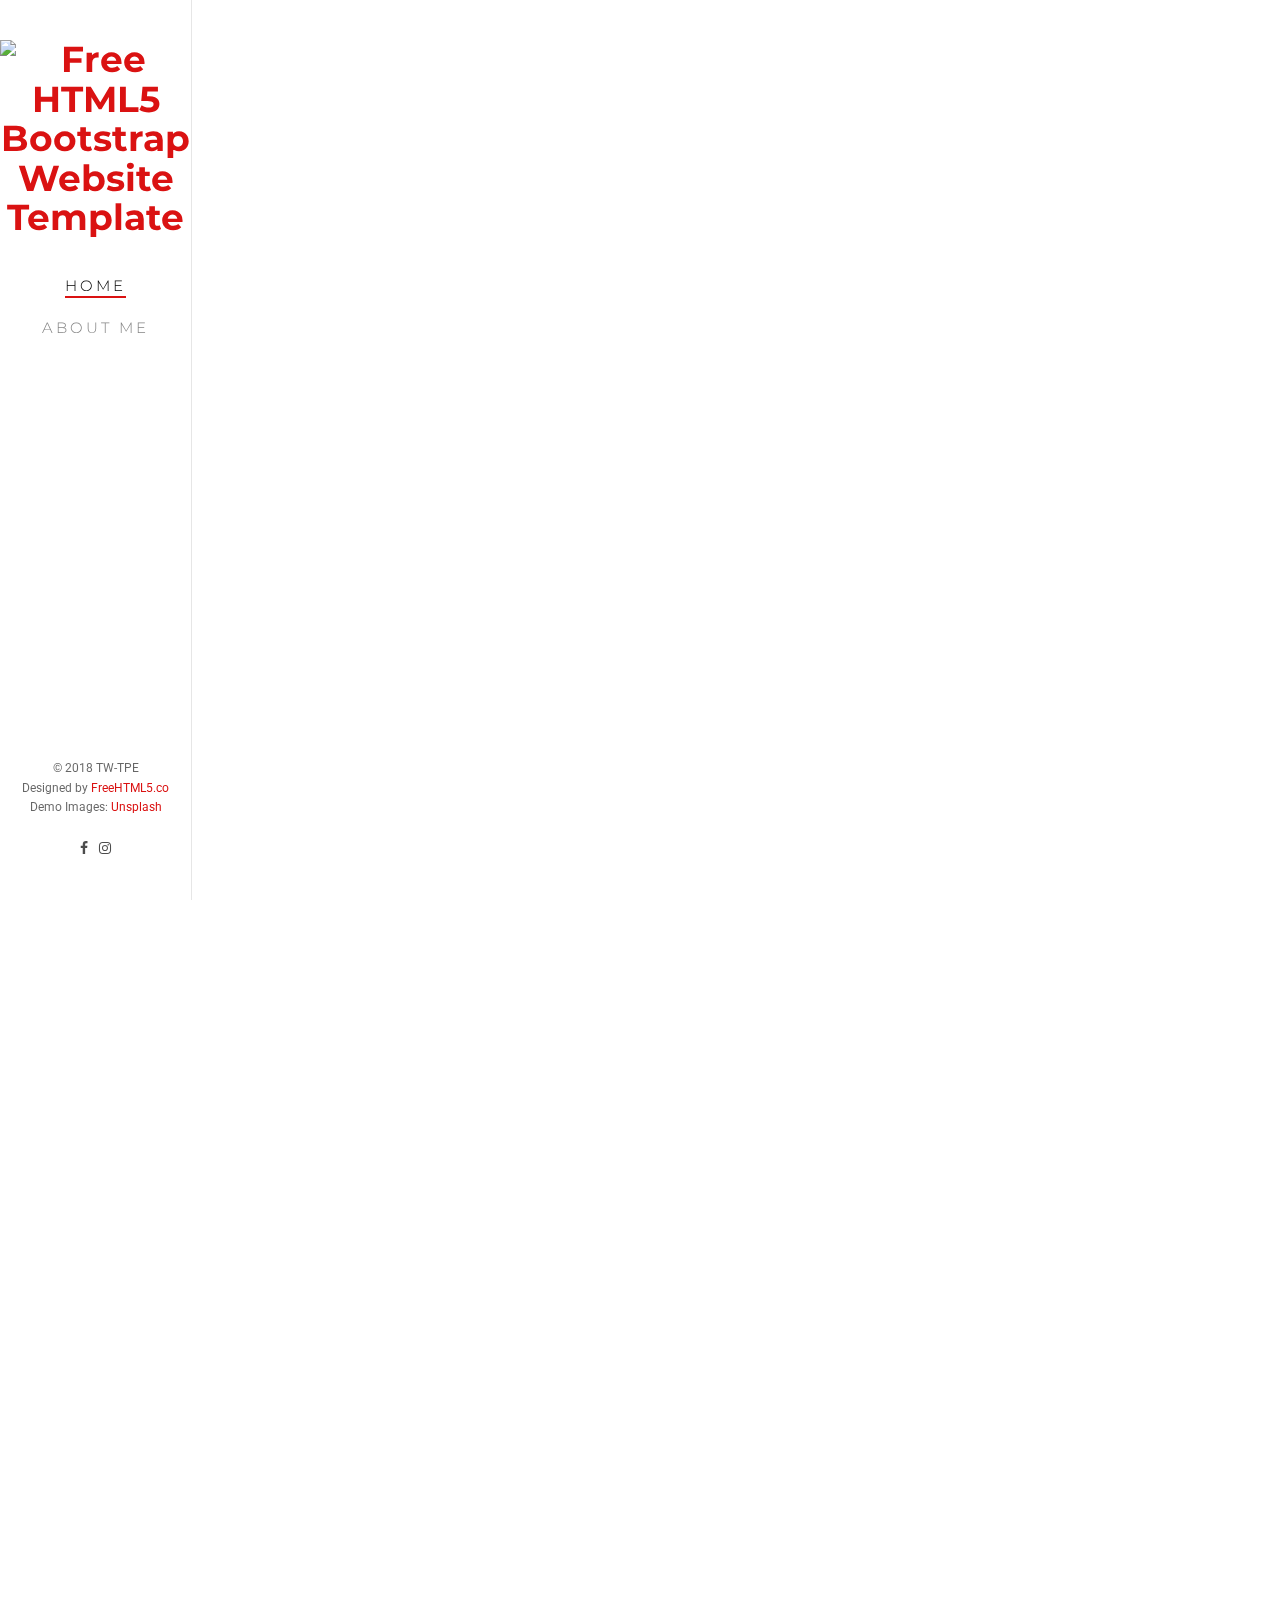
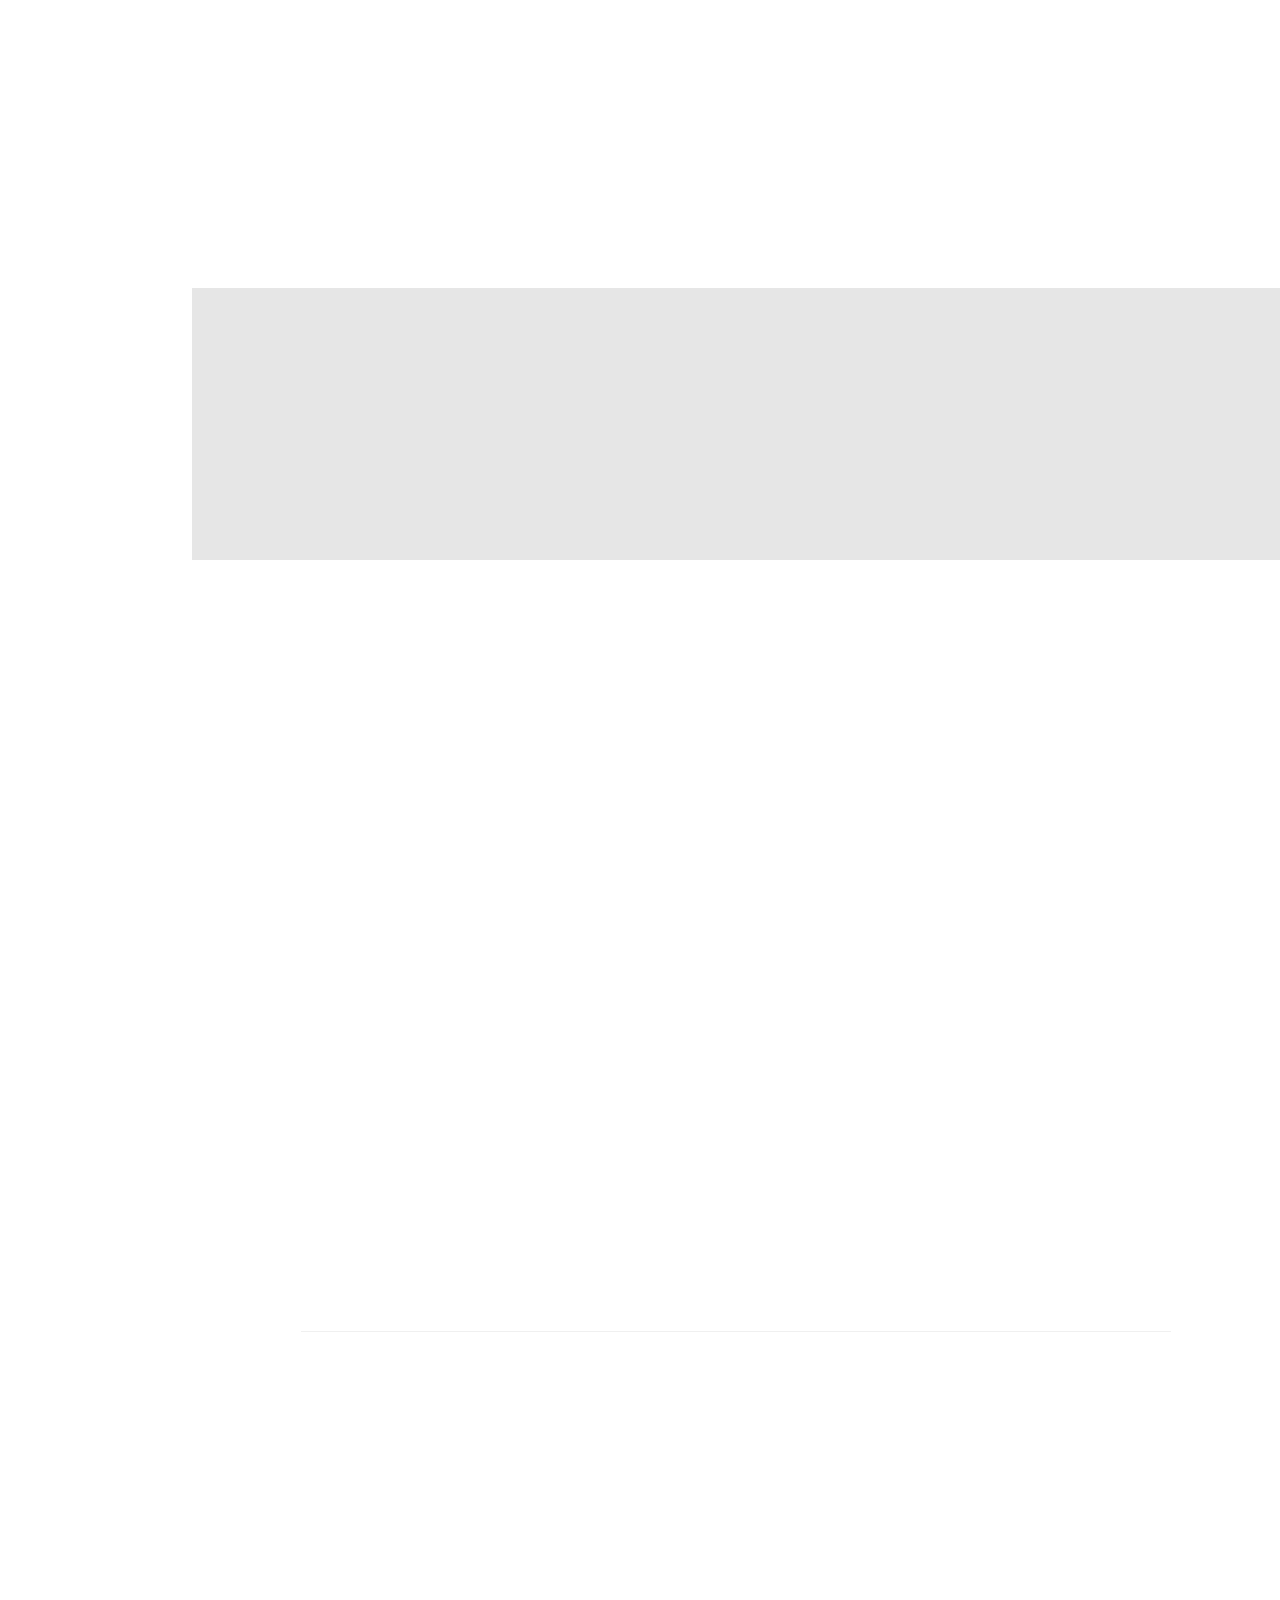
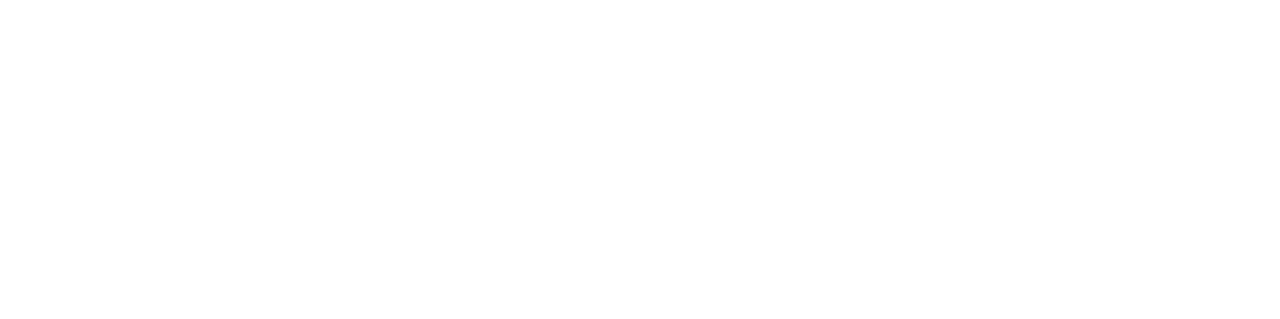
==== nitro/about.html @ 303e7e00 "resume_new" ====
<!DOCTYPE html>
<!--[if lt IE 7]>      <html class="no-js lt-ie9 lt-ie8 lt-ie7"> <![endif]-->
<!--[if IE 7]>         <html class="no-js lt-ie9 lt-ie8"> <![endif]-->
<!--[if IE 8]>         <html class="no-js lt-ie9"> <![endif]-->
<!--[if gt IE 8]><!--> <html class="no-js"> <!--<![endif]-->
	<head>
	<meta charset="utf-8">
	<meta http-equiv="X-UA-Compatible" content="IE=edge">
	<title>Resume &mdash; Alice Chen</title>
	<meta name="viewport" content="width=device-width, initial-scale=1">
	<meta name="description" content="Free HTML5 Website Template by FreeHTML5.co" />
	<meta name="keywords" content="free html5, free template, free bootstrap, free website template, html5, css3, mobile first, responsive" />
	<meta name="author" content="FreeHTML5.co" />

  <!-- 
	//////////////////////////////////////////////////////

	FREE HTML5 TEMPLATE 
	DESIGNED & DEVELOPED by FreeHTML5.co
		
	Website: 		http://freehtml5.co/
	Email: 			info@freehtml5.co
	Twitter: 		http://twitter.com/fh5co
	Facebook: 		https://www.facebook.com/fh5co

	//////////////////////////////////////////////////////
	 -->

  	<!-- Facebook and Twitter integration -->
	<meta property="og:title" content=""/>
	<meta property="og:image" content=""/>
	<meta property="og:url" content=""/>
	<meta property="og:site_name" content=""/>
	<meta property="og:description" content=""/>
	<meta name="twitter:title" content="" />
	<meta name="twitter:image" content="" />
	<meta name="twitter:url" content="" />
	<meta name="twitter:card" content="" />

	<!-- Place favicon.ico and apple-touch-icon.png in the root directory -->
	<link rel="shortcut icon" href="favicon.ico">

	<link href='https://fonts.googleapis.com/css?family=Roboto:400,300,600,400italic,700' rel='stylesheet' type='text/css'>
	<link href='https://fonts.googleapis.com/css?family=Montserrat:400,700' rel='stylesheet' type='text/css'>
	
	<!-- Animate.css -->
	<link rel="stylesheet" href="css/animate.css">
	<!-- Icomoon Icon Fonts-->
	<link rel="stylesheet" href="css/icomoon.css">
	<!-- Bootstrap  -->
	<link rel="stylesheet" href="css/bootstrap.css">
	<!-- Owl Carousel -->
	<link rel="stylesheet" href="css/owl.carousel.min.css">
	<link rel="stylesheet" href="css/owl.theme.default.min.css">
	<!-- Theme style  -->
	<link rel="stylesheet" href="css/style.css">

	<!-- Modernizr JS -->
	<script src="js/modernizr-2.6.2.min.js"></script>
	<!-- FOR IE9 below -->
	<!--[if lt IE 9]>
	<script src="js/respond.min.js"></script>
	<![endif]-->
	<style>
			.work-item a img
			{
				width:100%;
				height:200px;
			}
			.animate-box img
			{
				width:100%;
				height:300px;
			}
			
		</style>
	
	</head>
	<body>

			<div id="fh5co-page">
					<a href="#" class="js-fh5co-nav-toggle fh5co-nav-toggle"><i></i></a>
					<aside id="fh5co-aside" role="complementary" class="border js-fullheight">
			
						<h1 id="fh5co-logo"><a href="index.html"><img src="https://scontent.ftpe7-3.fna.fbcdn.net/v/t1.0-1/p160x160/12036949_700570300044647_198505508421354400_n.jpg?_nc_cat=0&_nc_eui2=AeHMJYcbwvcokv87h3a1UCO6yDkLHYLhFjRc4nGJpm5V8J866rG0w8WrUkS5Zh-XH5xJgEMNO27dWt4JnVVLGvXAq5zzfOw4MZ7ckEsCr5j5Yg&oh=bebf295b17c8493952da6009c0d9e1b7&oe=5B866CD7" alt="Free HTML5 Bootstrap Website Template"></a></h1>
						<nav id="fh5co-main-menu" role="navigation">
							<ul>
								<li class="fh5co-active"><a href="index.html">Home</a></li>
			
								<li><a href="about.html">About Me</a></li>
							
							</ul>
						</nav>
			
						<div class="fh5co-footer">
							<p><small>&copy; 2018 TW-TPE </span> <span>Designed by <a href="http://freehtml5.co/" target="_blank">FreeHTML5.co</a> </span> <span>Demo Images: <a href="http://unsplash.com/" target="_blank">Unsplash</a></span></small></p>
							<ul>
								<li><a href="https://www.facebook.com/alice.chen.5688476"><i class="icon-facebook"></i></a></li>
								<li><a href="https://www.instagram.com/alice_1028_/"><i class="icon-instagram"></i></a></li>
							</ul>
						</div>
			
					</aside>
			

		<div id="fh5co-main">

			<div class="fh5co-narrow-content">
				<div class="row">
					<div class="col-md-5">
						<h2 class="fh5co-heading animate-box" data-animate-effect="fadeInLeft">陳臆玄  <span>Alice Chen</span></h2>
						
						<p class="animate-box" data-animate-effect="fadeInLeft">&nbsp&nbsp&nbsp&nbsp&nbsp&nbsp在學期間的專題研究透過人臉的情緒轉換預測個性，而接觸<strong>網路爬蟲</strong>和<strong>機器學習</strong>，深深地讓我喜歡寫程式，發現寫程式增加了分析數據和處理數據的效率，而加入了Build School長達6個月超過2000個小時的訓練，每天至少要花10個小時在程式上，這種扎實的程式訓練，讓我解決問題更有效率。我也喜歡探索新知，喜歡創新，也在東京天才發明展中用複合式砧板得到了金牌，我勇於挑戰熱愛創新的心會讓貴公司印象深刻。</p>
					</div>
					<div class="col-md-6 col-md-push-1 animate-box" data-animate-effect="fadeInLeft">
						<img src="https://happycoder.org/images/data-science101/intro/machine_learning.jpg" alt="Free HTML5 Bootstrap Template" class="img-responsive"> 
					</div>
				</div>
				
			</div>

			<div class="fh5co-narrow-content  animate-box" data-animate-effect="fadeInLeft">
				<h2 class="fh5co-heading" >Experience</span></h2>

				<div class="row">
					<div class="col-md-4 fh5co-staff">
						<img src="https://github.com/chenyihusan/Foreground/blob/master/圖檔/專題/複合式砧板.jpg?raw=true" alt="Free HTML5 Bootstrap Template" class="img-responsive">
						<h3>東京天才發明展</h3>
						<h4>「複合式砧板」榮獲金牌獎</h4>
						<p>此作品有斜面及溝槽，可使殘留於頂面的水液流入袋中，方便使用者輕鬆處理食材，還可確保食材衛生，解決廚房裡經常面臨汁液到處流的煩惱，讓天天下廚的家庭主婦們或甚至愛好野餐露營者得以更便利地使用之</p>
						<ul class="fh5co-social">
							<li><a href="https://epaper.edu.tw/papago.aspx?papago_sn=1387&period_num=725"><i class="icon-google"></i></a></li>
				
						</ul>
					</div>
					<div class="col-md-4 fh5co-staff">
						<img src="https://github.com/chenyihusan/Foreground/blob/master/圖檔/專題/圖片%202.png?raw=true" alt="Free HTML5 Bootstrap Template" class="img-responsive">
						<h3>畢業專題研究 </h3>
						<h4>研究題目：運用臉部動態表情辨識個性 </h4>
						<p> 使用統計軟體R中的httr套件，運用<strong>網路爬蟲</strong>的技術自動將受測者的測驗結果上傳到IPIP-NEO這個網頁上，蒐集受測者與朋友評估的回傳報告中35項百分比分數，我們使用桌上型攝影機錄製與中華大學73位受測者對話問答的過程，我們利用受測者人格測驗的分數，定義兩種個性相似性距離，第一種是相關係數，第二種是歐基里德距離（Euclidean distance），距離越大代表個性越不相似，距離越小代表個性相似性較高。</p>
						
					</div>
					<div class="col-md-4 fh5co-staff">
						<img src="https://github.com/chenyihusan/Foreground/blob/master/圖檔/Web_background_Build%20School/logo_black_large_tagline_medium.png?raw=true" alt="Free HTML5 Bootstrap Template" class="img-responsive">
						<h3>Build School </h3>
						<h4>跨域黑客：實作軟體菁英培訓班</h4>
						<p>在Build School遇到了很多很棒的業界老師，很多很棒的演講者，還有很多同學都會互相幫助，一起挑戰問題，在BuildSchool是一場很棒的旅行，讓我知道很多之前我不到的事，也讓我學習到真正的業界是如何相互合作完成一個專案的，那些一起寫code的日子。</p>
						<ul class="fh5co-social">
							<li><a href="https://www.facebook.com/groups/153175425342370/"><i class="icon-facebook"></i></a></li>
						</ul>
					</div>
				</div>
			</div>

			<div class="fh5co-counters" style="background-image: url(images/hero.jpg);" data-stellar-background-ratio="0.5" id="counter-animate">
				<div class="fh5co-narrow-content animate-box">
					<div class="row" >
						<div class="col-md-4 text-center animate-box">
							<span class="fh5co-counter js-counter" data-from="0" data-to="180" data-speed="180" data-refresh-interval="50"></span>
							<span class="fh5co-counter-label">Build School's Day</span>
						</div>
						<div class="col-md-4 text-center animate-box">
							<span class="fh5co-counter js-counter" data-from="0" data-to="2000" data-speed="2000" data-refresh-interval="50"></span>
							<span class="fh5co-counter-label">Coding Over </span>
						</div>
						<div class="col-md-4 text-center animate-box">
							<span class="fh5co-counter js-counter" data-from="0" data-to="2500" data-speed="5000" data-refresh-interval="50"></span>
							<span class="fh5co-counter-label">Line of Codes</span>
						</div>
					</div>
				</div>
			</div>

			<div class="fh5co-narrow-content fh5co-border-bottom">
				<h2 class="fh5co-heading animate-box" data-animate-effect="fadeInLeft">This Is What <span>We Love To Do</span></h2>
				<div class="row">
					<div class="col-md-6">
						<div class="fh5co-feature animate-box" data-animate-effect="fadeInLeft">
							<div class="fh5co-icon">
								<i class="icon-strategy"></i>
							</div>
							<div class="fh5co-text">
								<h3>Strategy</h3>
								<p>Far far away, behind the word mountains, far from the countries Vokalia and Consonantia, there live the blind texts. </p>
							</div>
						</div>
					</div>
					<div class="col-md-6">
						<div class="fh5co-feature animate-box" data-animate-effect="fadeInLeft">
							<div class="fh5co-icon">
								<i class="icon-telescope"></i>
							</div>
							<div class="fh5co-text">
								<h3>Explore</h3>
								<p>Far far away, behind the word mountains, far from the countries Vokalia and Consonantia, there live the blind texts. </p>
							</div>
						</div>
					</div>

					<div class="col-md-6">
						<div class="fh5co-feature animate-box" data-animate-effect="fadeInLeft">
							<div class="fh5co-icon">
								<i class="icon-circle-compass"></i>
							</div>
							<div class="fh5co-text">
								<h3>Direction</h3>
								<p>Far far away, behind the word mountains, far from the countries Vokalia and Consonantia, there live the blind texts. </p>
							</div>
						</div>
					</div>
					<div class="col-md-6">
						<div class="fh5co-feature animate-box" data-animate-effect="fadeInLeft">
							<div class="fh5co-icon">
								<i class="icon-tools-2"></i>
							</div>
							<div class="fh5co-text">
								<h3>Expertise</h3>
								<p>Far far away, behind the word mountains, far from the countries Vokalia and Consonantia, there live the blind texts. </p>
							</div>
						</div>
					</div>

				</div>
			</div>
		

			<div class="fh5co-narrow-content">
				<div class="row">
					<div class="col-md-4 animate-box" data-animate-effect="fadeInLeft">
						<h1 class="fh5co-heading-colored">Start Your Project Now!</h1>
					</div>
				</div>
				<div class="row">
					<div class="col-md-4 animate-box" data-animate-effect="fadeInLeft">
						<p class="fh5co-lead">Separated they live in Bookmarksgrove right at the coast of the Semantics, a large language ocean.</p>
						<p><a href="#" class="btn btn-primary btn-outline">Get Started</a></p>
					</div>
					<div class="col-md-7 col-md-push-1">
						<div class="row">
							<div class="col-md-6 animate-box" data-animate-effect="fadeInLeft">
								<p>Even the all-powerful Pointing has no control about the blind texts it is an almost unorthographic life One day however a small line of blind text by the name of Lorem Ipsum decided to leave for the far World of Grammar.</p>
							</div>
							<div class="col-md-6 animate-box" data-animate-effect="fadeInLeft">
								<p>Even the all-powerful Pointing has no control about the blind texts it is an almost unorthographic life One day however a small line of blind text by the name of Lorem Ipsum decided to leave for the far World of Grammar.</p>
							</div>
						</div>
					</div>
				</div>
			</div>

		</div>
	</div>

	<!-- jQuery -->
	<script src="js/jquery.min.js"></script>
	<!-- jQuery Easing -->
	<script src="js/jquery.easing.1.3.js"></script>
	<!-- Bootstrap -->
	<script src="js/bootstrap.min.js"></script>
	<!-- Carousel -->
	<script src="js/owl.carousel.min.js"></script>
	<!-- Stellar -->
	<script src="js/jquery.stellar.min.js"></script>
	<!-- Waypoints -->
	<script src="js/jquery.waypoints.min.js"></script>
	<!-- Counters -->
	<script src="js/jquery.countTo.js"></script>
	
	
	<!-- MAIN JS -->
	<script src="js/main.js"></script>

	</body>
</html>
---- nitro/css/icomoon.css ----
@font-face {
    font-family: 'icomoon';
    src:    url('../fonts/icomoon/icomoon.eot?195opb');
    src:    url('../fonts/icomoon/icomoon.eot?195opb#iefix') format('embedded-opentype'),
        url('../fonts/icomoon/icomoon.ttf?195opb') format('truetype'),
        url('../fonts/icomoon/icomoon.woff?195opb') format('woff'),
        url('../fonts/icomoon/icomoon.svg?195opb#icomoon') format('svg');
    font-weight: normal;
    font-style: normal;
}

[class^="icon-"], [class*=" icon-"] {
    /* use !important to prevent issues with browser extensions that change fonts */
    font-family: 'icomoon' !important;
    speak: none;
    font-style: normal;
    font-weight: normal;
    font-variant: normal;
    text-transform: none;
    line-height: 1;

    /* Better Font Rendering =========== */
    -webkit-font-smoothing: antialiased;
    -moz-osx-font-smoothing: grayscale;
}

.icon-glass:before {
    content: "\f000";
}
.icon-music:before {
    content: "\f001";
}
.icon-search:before {
    content: "\f002";
}
.icon-envelope-o:before {
    content: "\f003";
}
.icon-heart:before {
    content: "\f004";
}
.icon-star:before {
    content: "\f005";
}
.icon-star-o:before {
    content: "\f006";
}
.icon-user:before {
    content: "\f007";
}
.icon-film:before {
    content: "\f008";
}
.icon-th-large:before {
    content: "\f009";
}
.icon-th:before {
    content: "\f00a";
}
.icon-th-list:before {
    content: "\f00b";
}
.icon-check:before {
    content: "\f00c";
}
.icon-close:before {
    content: "\f00d";
}
.icon-remove:before {
    content: "\f00d";
}
.icon-times:before {
    content: "\f00d";
}
.icon-search-plus:before {
    content: "\f00e";
}
.icon-search-minus:before {
    content: "\f010";
}
.icon-power-off:before {
    content: "\f011";
}
.icon-signal:before {
    content: "\f012";
}
.icon-cog:before {
    content: "\f013";
}
.icon-gear:before {
    content: "\f013";
}
.icon-trash-o:before {
    content: "\f014";
}
.icon-home:before {
    content: "\f015";
}
.icon-file-o:before {
    content: "\f016";
}
.icon-clock-o:before {
    content: "\f017";
}
.icon-road:before {
    content: "\f018";
}
.icon-download:before {
    content: "\f019";
}
.icon-arrow-circle-o-down:before {
    content: "\f01a";
}
.icon-arrow-circle-o-up:before {
    content: "\f01b";
}
.icon-inbox:before {
    content: "\f01c";
}
.icon-play-circle-o:before {
    content: "\f01d";
}
.icon-repeat:before {
    content: "\f01e";
}
.icon-rotate-right:before {
    content: "\f01e";
}
.icon-refresh:before {
    content: "\f021";
}
.icon-list-alt:before {
    content: "\f022";
}
.icon-lock:before {
    content: "\f023";
}
.icon-flag:before {
    content: "\f024";
}
.icon-headphones:before {
    content: "\f025";
}
.icon-volume-off:before {
    content: "\f026";
}
.icon-volume-down:before {
    content: "\f027";
}
.icon-volume-up:before {
    content: "\f028";
}
.icon-qrcode:before {
    content: "\f029";
}
.icon-barcode:before {
    content: "\f02a";
}
.icon-tag:before {
    content: "\f02b";
}
.icon-tags:before {
    content: "\f02c";
}
.icon-book:before {
    content: "\f02d";
}
.icon-bookmark:before {
    content: "\f02e";
}
.icon-print:before {
    content: "\f02f";
}
.icon-camera:before {
    content: "\f030";
}
.icon-font:before {
    content: "\f031";
}
.icon-bold:before {
    content: "\f032";
}
.icon-italic:before {
    content: "\f033";
}
.icon-text-height:before {
    content: "\f034";
}
.icon-text-width:before {
    content: "\f035";
}
.icon-align-left:before {
    content: "\f036";
}
.icon-align-center:before {
    content: "\f037";
}
.icon-align-right:before {
    content: "\f038";
}
.icon-align-justify:before {
    content: "\f039";
}
.icon-list:before {
    content: "\f03a";
}
.icon-dedent:before {
    content: "\f03b";
}
.icon-outdent:before {
    content: "\f03b";
}
.icon-indent:before {
    content: "\f03c";
}
.icon-video-camera:before {
    content: "\f03d";
}
.icon-image:before {
    content: "\f03e";
}
.icon-photo:before {
    content: "\f03e";
}
.icon-picture-o:before {
    content: "\f03e";
}
.icon-pencil:before {
    content: "\f040";
}
.icon-map-marker:before {
    content: "\f041";
}
.icon-adjust:before {
    content: "\f042";
}
.icon-tint:before {
    content: "\f043";
}
.icon-edit:before {
    content: "\f044";
}
.icon-pencil-square-o:before {
    content: "\f044";
}
.icon-share-square-o:before {
    content: "\f045";
}
.icon-check-square-o:before {
    content: "\f046";
}
.icon-arrows:before {
    content: "\f047";
}
.icon-step-backward:before {
    content: "\f048";
}
.icon-fast-backward:before {
    content: "\f049";
}
.icon-backward:before {
    content: "\f04a";
}
.icon-play:before {
    content: "\f04b";
}
.icon-pause:before {
    content: "\f04c";
}
.icon-stop:before {
    content: "\f04d";
}
.icon-forward:before {
    content: "\f04e";
}
.icon-fast-forward:before {
    content: "\f050";
}
.icon-step-forward:before {
    content: "\f051";
}
.icon-eject:before {
    content: "\f052";
}
.icon-chevron-left:before {
    content: "\f053";
}
.icon-chevron-right:before {
    content: "\f054";
}
.icon-plus-circle:before {
    content: "\f055";
}
.icon-minus-circle:before {
    content: "\f056";
}
.icon-times-circle:before {
    content: "\f057";
}
.icon-check-circle:before {
    content: "\f058";
}
.icon-question-circle:before {
    content: "\f059";
}
.icon-info-circle:before {
    content: "\f05a";
}
.icon-crosshairs:before {
    content: "\f05b";
}
.icon-times-circle-o:before {
    content: "\f05c";
}
.icon-check-circle-o:before {
    content: "\f05d";
}
.icon-ban:before {
    content: "\f05e";
}
.icon-arrow-left:before {
    content: "\f060";
}
.icon-arrow-right:before {
    content: "\f061";
}
.icon-arrow-up:before {
    content: "\f062";
}
.icon-arrow-down:before {
    content: "\f063";
}
.icon-mail-forward:before {
    content: "\f064";
}
.icon-share:before {
    content: "\f064";
}
.icon-expand:before {
    content: "\f065";
}
.icon-compress:before {
    content: "\f066";
}
.icon-plus:before {
    content: "\f067";
}
.icon-minus:before {
    content: "\f068";
}
.icon-asterisk:before {
    content: "\f069";
}
.icon-exclamation-circle:before {
    content: "\f06a";
}
.icon-gift:before {
    content: "\f06b";
}
.icon-leaf:before {
    content: "\f06c";
}
.icon-fire:before {
    content: "\f06d";
}
.icon-eye:before {
    content: "\f06e";
}
.icon-eye-slash:before {
    content: "\f070";
}
.icon-exclamation-triangle:before {
    content: "\f071";
}
.icon-warning:before {
    content: "\f071";
}
.icon-plane:before {
    content: "\f072";
}
.icon-calendar:before {
    content: "\f073";
}
.icon-random:before {
    content: "\f074";
}
.icon-comment:before {
    content: "\f075";
}
.icon-magnet:before {
    content: "\f076";
}
.icon-chevron-up:before {
    content: "\f077";
}
.icon-chevron-down:before {
    content: "\f078";
}
.icon-retweet:before {
    content: "\f079";
}
.icon-shopping-cart:before {
    content: "\f07a";
}
.icon-folder:before {
    content: "\f07b";
}
.icon-folder-open:before {
    content: "\f07c";
}
.icon-arrows-v:before {
    content: "\f07d";
}
.icon-arrows-h:before {
    content: "\f07e";
}
.icon-bar-chart:before {
    content: "\f080";
}
.icon-bar-chart-o:before {
    content: "\f080";
}
.icon-twitter-square:before {
    content: "\f081";
}
.icon-facebook-square:before {
    content: "\f082";
}
.icon-camera-retro:before {
    content: "\f083";
}
.icon-key:before {
    content: "\f084";
}
.icon-cogs:before {
    content: "\f085";
}
.icon-gears:before {
    content: "\f085";
}
.icon-comments:before {
    content: "\f086";
}
.icon-thumbs-o-up:before {
    content: "\f087";
}
.icon-thumbs-o-down:before {
    content: "\f088";
}
.icon-star-half:before {
    content: "\f089";
}
.icon-heart-o:before {
    content: "\f08a";
}
.icon-sign-out:before {
    content: "\f08b";
}
.icon-linkedin-square:before {
    content: "\f08c";
}
.icon-thumb-tack:before {
    content: "\f08d";
}
.icon-external-link:before {
    content: "\f08e";
}
.icon-sign-in:before {
    content: "\f090";
}
.icon-trophy:before {
    content: "\f091";
}
.icon-github-square:before {
    content: "\f092";
}
.icon-upload:before {
    content: "\f093";
}
.icon-lemon-o:before {
    content: "\f094";
}
.icon-phone:before {
    content: "\f095";
}
.icon-square-o:before {
    content: "\f096";
}
.icon-bookmark-o:before {
    content: "\f097";
}
.icon-phone-square:before {
    content: "\f098";
}
.icon-twitter:before {
    content: "\f099";
}
.icon-facebook:before {
    content: "\f09a";
}
.icon-facebook-f:before {
    content: "\f09a";
}
.icon-github:before {
    content: "\f09b";
}
.icon-unlock:before {
    content: "\f09c";
}
.icon-credit-card:before {
    content: "\f09d";
}
.icon-feed:before {
    content: "\f09e";
}
.icon-rss:before {
    content: "\f09e";
}
.icon-hdd-o:before {
    content: "\f0a0";
}
.icon-bullhorn:before {
    content: "\f0a1";
}
.icon-bell-o:before {
    content: "\f0a2";
}
.icon-certificate:before {
    content: "\f0a3";
}
.icon-hand-o-right:before {
    content: "\f0a4";
}
.icon-hand-o-left:before {
    content: "\f0a5";
}
.icon-hand-o-up:before {
    content: "\f0a6";
}
.icon-hand-o-down:before {
    content: "\f0a7";
}
.icon-arrow-circle-left:before {
    content: "\f0a8";
}
.icon-arrow-circle-right:before {
    content: "\f0a9";
}
.icon-arrow-circle-up:before {
    content: "\f0aa";
}
.icon-arrow-circle-down:before {
    content: "\f0ab";
}
.icon-globe:before {
    content: "\f0ac";
}
.icon-wrench:before {
    content: "\f0ad";
}
.icon-tasks:before {
    content: "\f0ae";
}
.icon-filter:before {
    content: "\f0b0";
}
.icon-briefcase:before {
    content: "\f0b1";
}
.icon-arrows-alt:before {
    content: "\f0b2";
}
.icon-group:before {
    content: "\f0c0";
}
.icon-users:before {
    content: "\f0c0";
}
.icon-chain:before {
    content: "\f0c1";
}
.icon-link:before {
    content: "\f0c1";
}
.icon-cloud:before {
    content: "\f0c2";
}
.icon-flask:before {
    content: "\f0c3";
}
.icon-cut:before {
    content: "\f0c4";
}
.icon-scissors:before {
    content: "\f0c4";
}
.icon-copy:before {
    content: "\f0c5";
}
.icon-files-o:before {
    content: "\f0c5";
}
.icon-paperclip:before {
    content: "\f0c6";
}
.icon-floppy-o:before {
    content: "\f0c7";
}
.icon-save:before {
    content: "\f0c7";
}
.icon-square:before {
    content: "\f0c8";
}
.icon-bars:before {
    content: "\f0c9";
}
.icon-navicon:before {
    content: "\f0c9";
}
.icon-reorder:before {
    content: "\f0c9";
}
.icon-list-ul:before {
    content: "\f0ca";
}
.icon-list-ol:before {
    content: "\f0cb";
}
.icon-strikethrough:before {
    content: "\f0cc";
}
.icon-underline:before {
    content: "\f0cd";
}
.icon-table:before {
    content: "\f0ce";
}
.icon-magic:before {
    content: "\f0d0";
}
.icon-truck:before {
    content: "\f0d1";
}
.icon-pinterest:before {
    content: "\f0d2";
}
.icon-pinterest-square:before {
    content: "\f0d3";
}
.icon-google-plus-square:before {
    content: "\f0d4";
}
.icon-google-plus:before {
    content: "\f0d5";
}
.icon-money:before {
    content: "\f0d6";
}
.icon-caret-down:before {
    content: "\f0d7";
}
.icon-caret-up:before {
    content: "\f0d8";
}
.icon-caret-left:before {
    content: "\f0d9";
}
.icon-caret-right:before {
    content: "\f0da";
}
.icon-columns:before {
    content: "\f0db";
}
.icon-sort:before {
    content: "\f0dc";
}
.icon-unsorted:before {
    content: "\f0dc";
}
.icon-sort-desc:before {
    content: "\f0dd";
}
.icon-sort-down:before {
    content: "\f0dd";
}
.icon-sort-asc:before {
    content: "\f0de";
}
.icon-sort-up:before {
    content: "\f0de";
}
.icon-envelope:before {
    content: "\f0e0";
}
.icon-linkedin:before {
    content: "\f0e1";
}
.icon-rotate-left:before {
    content: "\f0e2";
}
.icon-undo:before {
    content: "\f0e2";
}
.icon-gavel:before {
    content: "\f0e3";
}
.icon-legal:before {
    content: "\f0e3";
}
.icon-dashboard:before {
    content: "\f0e4";
}
.icon-tachometer:before {
    content: "\f0e4";
}
.icon-comment-o:before {
    content: "\f0e5";
}
.icon-comments-o:before {
    content: "\f0e6";
}
.icon-bolt:before {
    content: "\f0e7";
}
.icon-flash:before {
    content: "\f0e7";
}
.icon-sitemap:before {
    content: "\f0e8";
}
.icon-umbrella:before {
    content: "\f0e9";
}
.icon-clipboard:before {
    content: "\f0ea";
}
.icon-paste:before {
    content: "\f0ea";
}
.icon-lightbulb-o:before {
    content: "\f0eb";
}
.icon-exchange:before {
    content: "\f0ec";
}
.icon-cloud-download:before {
    content: "\f0ed";
}
.icon-cloud-upload:before {
    content: "\f0ee";
}
.icon-user-md:before {
    content: "\f0f0";
}
.icon-stethoscope:before {
    content: "\f0f1";
}
.icon-suitcase:before {
    content: "\f0f2";
}
.icon-bell:before {
    content: "\f0f3";
}
.icon-coffee:before {
    content: "\f0f4";
}
.icon-cutlery:before {
    content: "\f0f5";
}
.icon-file-text-o:before {
    content: "\f0f6";
}
.icon-building-o:before {
    content: "\f0f7";
}
.icon-hospital-o:before {
    content: "\f0f8";
}
.icon-ambulance:before {
    content: "\f0f9";
}
.icon-medkit:before {
    content: "\f0fa";
}
.icon-fighter-jet:before {
    content: "\f0fb";
}
.icon-beer:before {
    content: "\f0fc";
}
.icon-h-square:before {
    content: "\f0fd";
}
.icon-plus-square:before {
    content: "\f0fe";
}
.icon-angle-double-left:before {
    content: "\f100";
}
.icon-angle-double-right:before {
    content: "\f101";
}
.icon-angle-double-up:before {
    content: "\f102";
}
.icon-angle-double-down:before {
    content: "\f103";
}
.icon-angle-left:before {
    content: "\f104";
}
.icon-angle-right:before {
    content: "\f105";
}
.icon-angle-up:before {
    content: "\f106";
}
.icon-angle-down:before {
    content: "\f107";
}
.icon-desktop:before {
    content: "\f108";
}
.icon-laptop:before {
    content: "\f109";
}
.icon-tablet:before {
    content: "\f10a";
}
.icon-mobile:before {
    content: "\f10b";
}
.icon-mobile-phone:before {
    content: "\f10b";
}
.icon-circle-o:before {
    content: "\f10c";
}
.icon-quote-left:before {
    content: "\f10d";
}
.icon-quote-right:before {
    content: "\f10e";
}
.icon-spinner:before {
    content: "\f110";
}
.icon-circle:before {
    content: "\f111";
}
.icon-mail-reply:before {
    content: "\f112";
}
.icon-reply:before {
    content: "\f112";
}
.icon-github-alt:before {
    content: "\f113";
}
.icon-folder-o:before {
    content: "\f114";
}
.icon-folder-open-o:before {
    content: "\f115";
}
.icon-smile-o:before {
    content: "\f118";
}
.icon-frown-o:before {
    content: "\f119";
}
.icon-meh-o:before {
    content: "\f11a";
}
.icon-gamepad:before {
    content: "\f11b";
}
.icon-keyboard-o:before {
    content: "\f11c";
}
.icon-flag-o:before {
    content: "\f11d";
}
.icon-flag-checkered:before {
    content: "\f11e";
}
.icon-terminal:before {
    content: "\f120";
}
.icon-code:before {
    content: "\f121";
}
.icon-mail-reply-all:before {
    content: "\f122";
}
.icon-reply-all:before {
    content: "\f122";
}
.icon-star-half-empty:before {
    content: "\f123";
}
.icon-star-half-full:before {
    content: "\f123";
}
.icon-star-half-o:before {
    content: "\f123";
}
.icon-location-arrow:before {
    content: "\f124";
}
.icon-crop:before {
    content: "\f125";
}
.icon-code-fork:before {
    content: "\f126";
}
.icon-chain-broken:before {
    content: "\f127";
}
.icon-unlink:before {
    content: "\f127";
}
.icon-question:before {
    content: "\f128";
}
.icon-info:before {
    content: "\f129";
}
.icon-exclamation:before {
    content: "\f12a";
}
.icon-superscript:before {
    content: "\f12b";
}
.icon-subscript:before {
    content: "\f12c";
}
.icon-eraser:before {
    content: "\f12d";
}
.icon-puzzle-piece:before {
    content: "\f12e";
}
.icon-microphone:before {
    content: "\f130";
}
.icon-microphone-slash:before {
    content: "\f131";
}
.icon-shield:before {
    content: "\f132";
}
.icon-calendar-o:before {
    content: "\f133";
}
.icon-fire-extinguisher:before {
    content: "\f134";
}
.icon-rocket:before {
    content: "\f135";
}
.icon-maxcdn:before {
    content: "\f136";
}
.icon-chevron-circle-left:before {
    content: "\f137";
}
.icon-chevron-circle-right:before {
    content: "\f138";
}
.icon-chevron-circle-up:before {
    content: "\f139";
}
.icon-chevron-circle-down:before {
    content: "\f13a";
}
.icon-html5:before {
    content: "\f13b";
}
.icon-css3:before {
    content: "\f13c";
}
.icon-anchor:before {
    content: "\f13d";
}
.icon-unlock-alt:before {
    content: "\f13e";
}
.icon-bullseye:before {
    content: "\f140";
}
.icon-ellipsis-h:before {
    content: "\f141";
}
.icon-ellipsis-v:before {
    content: "\f142";
}
.icon-rss-square:before {
    content: "\f143";
}
.icon-play-circle:before {
    content: "\f144";
}
.icon-ticket:before {
    content: "\f145";
}
.icon-minus-square:before {
    content: "\f146";
}
.icon-minus-square-o:before {
    content: "\f147";
}
.icon-level-up:before {
    content: "\f148";
}
.icon-level-down:before {
    content: "\f149";
}
.icon-check-square:before {
    content: "\f14a";
}
.icon-pencil-square:before {
    content: "\f14b";
}
.icon-external-link-square:before {
    content: "\f14c";
}
.icon-share-square:before {
    content: "\f14d";
}
.icon-compass:before {
    content: "\f14e";
}
.icon-caret-square-o-down:before {
    content: "\f150";
}
.icon-toggle-down:before {
    content: "\f150";
}
.icon-caret-square-o-up:before {
    content: "\f151";
}
.icon-toggle-up:before {
    content: "\f151";
}
.icon-caret-square-o-right:before {
    content: "\f152";
}
.icon-toggle-right:before {
    content: "\f152";
}
.icon-eur:before {
    content: "\f153";
}
.icon-euro:before {
    content: "\f153";
}
.icon-gbp:before {
    content: "\f154";
}
.icon-dollar:before {
    content: "\f155";
}
.icon-usd:before {
    content: "\f155";
}
.icon-inr:before {
    content: "\f156";
}
.icon-rupee:before {
    content: "\f156";
}
.icon-cny:before {
    content: "\f157";
}
.icon-jpy:before {
    content: "\f157";
}
.icon-rmb:before {
    content: "\f157";
}
.icon-yen:before {
    content: "\f157";
}
.icon-rouble:before {
    content: "\f158";
}
.icon-rub:before {
    content: "\f158";
}
.icon-ruble:before {
    content: "\f158";
}
.icon-krw:before {
    content: "\f159";
}
.icon-won:before {
    content: "\f159";
}
.icon-bitcoin:before {
    content: "\f15a";
}
.icon-btc:before {
    content: "\f15a";
}
.icon-file:before {
    content: "\f15b";
}
.icon-file-text:before {
    content: "\f15c";
}
.icon-sort-alpha-asc:before {
    content: "\f15d";
}
.icon-sort-alpha-desc:before {
    content: "\f15e";
}
.icon-sort-amount-asc:before {
    content: "\f160";
}
.icon-sort-amount-desc:before {
    content: "\f161";
}
.icon-sort-numeric-asc:before {
    content: "\f162";
}
.icon-sort-numeric-desc:before {
    content: "\f163";
}
.icon-thumbs-up:before {
    content: "\f164";
}
.icon-thumbs-down:before {
    content: "\f165";
}
.icon-youtube-square:before {
    content: "\f166";
}
.icon-youtube:before {
    content: "\f167";
}
.icon-xing:before {
    content: "\f168";
}
.icon-xing-square:before {
    content: "\f169";
}
.icon-youtube-play:before {
    content: "\f16a";
}
.icon-dropbox:before {
    content: "\f16b";
}
.icon-stack-overflow:before {
    content: "\f16c";
}
.icon-instagram:before {
    content: "\f16d";
}
.icon-flickr:before {
    content: "\f16e";
}
.icon-adn:before {
    content: "\f170";
}
.icon-bitbucket:before {
    content: "\f171";
}
.icon-bitbucket-square:before {
    content: "\f172";
}
.icon-tumblr:before {
    content: "\f173";
}
.icon-tumblr-square:before {
    content: "\f174";
}
.icon-long-arrow-down:before {
    content: "\f175";
}
.icon-long-arrow-up:before {
    content: "\f176";
}
.icon-long-arrow-left:before {
    content: "\f177";
}
.icon-long-arrow-right:before {
    content: "\f178";
}
.icon-apple:before {
    content: "\f179";
}
.icon-windows:before {
    content: "\f17a";
}
.icon-android:before {
    content: "\f17b";
}
.icon-linux:before {
    content: "\f17c";
}
.icon-dribbble:before {
    content: "\f17d";
}
.icon-skype:before {
    content: "\f17e";
}
.icon-foursquare:before {
    content: "\f180";
}
.icon-trello:before {
    content: "\f181";
}
.icon-female:before {
    content: "\f182";
}
.icon-male:before {
    content: "\f183";
}
.icon-gittip:before {
    content: "\f184";
}
.icon-gratipay:before {
    content: "\f184";
}
.icon-sun-o:before {
    content: "\f185";
}
.icon-moon-o:before {
    content: "\f186";
}
.icon-archive:before {
    content: "\f187";
}
.icon-bug:before {
    content: "\f188";
}
.icon-vk:before {
    content: "\f189";
}
.icon-weibo:before {
    content: "\f18a";
}
.icon-renren:before {
    content: "\f18b";
}
.icon-pagelines:before {
    content: "\f18c";
}
.icon-stack-exchange:before {
    content: "\f18d";
}
.icon-arrow-circle-o-right:before {
    content: "\f18e";
}
.icon-arrow-circle-o-left:before {
    content: "\f190";
}
.icon-caret-square-o-left:before {
    content: "\f191";
}
.icon-toggle-left:before {
    content: "\f191";
}
.icon-dot-circle-o:before {
    content: "\f192";
}
.icon-wheelchair:before {
    content: "\f193";
}
.icon-vimeo-square:before {
    content: "\f194";
}
.icon-try:before {
    content: "\f195";
}
.icon-turkish-lira:before {
    content: "\f195";
}
.icon-plus-square-o:before {
    content: "\f196";
}
.icon-space-shuttle:before {
    content: "\f197";
}
.icon-slack:before {
    content: "\f198";
}
.icon-envelope-square:before {
    content: "\f199";
}
.icon-wordpress:before {
    content: "\f19a";
}
.icon-openid:before {
    content: "\f19b";
}
.icon-bank:before {
    content: "\f19c";
}
.icon-institution:before {
    content: "\f19c";
}
.icon-university:before {
    content: "\f19c";
}
.icon-graduation-cap:before {
    content: "\f19d";
}
.icon-mortar-board:before {
    content: "\f19d";
}
.icon-yahoo:before {
    content: "\f19e";
}
.icon-google:before {
    content: "\f1a0";
}
.icon-reddit:before {
    content: "\f1a1";
}
.icon-reddit-square:before {
    content: "\f1a2";
}
.icon-stumbleupon-circle:before {
    content: "\f1a3";
}
.icon-stumbleupon:before {
    content: "\f1a4";
}
.icon-delicious:before {
    content: "\f1a5";
}
.icon-digg:before {
    content: "\f1a6";
}
.icon-pied-piper-pp:before {
    content: "\f1a7";
}
.icon-pied-piper-alt:before {
    content: "\f1a8";
}
.icon-drupal:before {
    content: "\f1a9";
}
.icon-joomla:before {
    content: "\f1aa";
}
.icon-language:before {
    content: "\f1ab";
}
.icon-fax:before {
    content: "\f1ac";
}
.icon-building:before {
    content: "\f1ad";
}
.icon-child:before {
    content: "\f1ae";
}
.icon-paw:before {
    content: "\f1b0";
}
.icon-spoon:before {
    content: "\f1b1";
}
.icon-cube:before {
    content: "\f1b2";
}
.icon-cubes:before {
    content: "\f1b3";
}
.icon-behance:before {
    content: "\f1b4";
}
.icon-behance-square:before {
    content: "\f1b5";
}
.icon-steam:before {
    content: "\f1b6";
}
.icon-steam-square:before {
    content: "\f1b7";
}
.icon-recycle:before {
    content: "\f1b8";
}
.icon-automobile:before {
    content: "\f1b9";
}
.icon-car:before {
    content: "\f1b9";
}
.icon-cab:before {
    content: "\f1ba";
}
.icon-taxi:before {
    content: "\f1ba";
}
.icon-tree:before {
    content: "\f1bb";
}
.icon-spotify:before {
    content: "\f1bc";
}
.icon-deviantart:before {
    content: "\f1bd";
}
.icon-soundcloud:before {
    content: "\f1be";
}
.icon-database:before {
    content: "\f1c0";
}
.icon-file-pdf-o:before {
    content: "\f1c1";
}
.icon-file-word-o:before {
    content: "\f1c2";
}
.icon-file-excel-o:before {
    content: "\f1c3";
}
.icon-file-powerpoint-o:before {
    content: "\f1c4";
}
.icon-file-image-o:before {
    content: "\f1c5";
}
.icon-file-photo-o:before {
    content: "\f1c5";
}
.icon-file-picture-o:before {
    content: "\f1c5";
}
.icon-file-archive-o:before {
    content: "\f1c6";
}
.icon-file-zip-o:before {
    content: "\f1c6";
}
.icon-file-audio-o:before {
    content: "\f1c7";
}
.icon-file-sound-o:before {
    content: "\f1c7";
}
.icon-file-movie-o:before {
    content: "\f1c8";
}
.icon-file-video-o:before {
    content: "\f1c8";
}
.icon-file-code-o:before {
    content: "\f1c9";
}
.icon-vine:before {
    content: "\f1ca";
}
.icon-codepen:before {
    content: "\f1cb";
}
.icon-jsfiddle:before {
    content: "\f1cc";
}
.icon-life-bouy:before {
    content: "\f1cd";
}
.icon-life-buoy:before {
    content: "\f1cd";
}
.icon-life-ring:before {
    content: "\f1cd";
}
.icon-life-saver:before {
    content: "\f1cd";
}
.icon-support:before {
    content: "\f1cd";
}
.icon-circle-o-notch:before {
    content: "\f1ce";
}
.icon-ra:before {
    content: "\f1d0";
}
.icon-rebel:before {
    content: "\f1d0";
}
.icon-resistance:before {
    content: "\f1d0";
}
.icon-empire:before {
    content: "\f1d1";
}
.icon-ge:before {
    content: "\f1d1";
}
.icon-git-square:before {
    content: "\f1d2";
}
.icon-git:before {
    content: "\f1d3";
}
.icon-hacker-news:before {
    content: "\f1d4";
}
.icon-y-combinator-square:before {
    content: "\f1d4";
}
.icon-yc-square:before {
    content: "\f1d4";
}
.icon-tencent-weibo:before {
    content: "\f1d5";
}
.icon-qq:before {
    content: "\f1d6";
}
.icon-wechat:before {
    content: "\f1d7";
}
.icon-weixin:before {
    content: "\f1d7";
}
.icon-paper-plane:before {
    content: "\f1d8";
}
.icon-send:before {
    content: "\f1d8";
}
.icon-paper-plane-o:before {
    content: "\f1d9";
}
.icon-send-o:before {
    content: "\f1d9";
}
.icon-history:before {
    content: "\f1da";
}
.icon-circle-thin:before {
    content: "\f1db";
}
.icon-header:before {
    content: "\f1dc";
}
.icon-paragraph:before {
    content: "\f1dd";
}
.icon-sliders:before {
    content: "\f1de";
}
.icon-share-alt:before {
    content: "\f1e0";
}
.icon-share-alt-square:before {
    content: "\f1e1";
}
.icon-bomb:before {
    content: "\f1e2";
}
.icon-futbol-o:before {
    content: "\f1e3";
}
.icon-soccer-ball-o:before {
    content: "\f1e3";
}
.icon-tty:before {
    content: "\f1e4";
}
.icon-binoculars:before {
    content: "\f1e5";
}
.icon-plug:before {
    content: "\f1e6";
}
.icon-slideshare:before {
    content: "\f1e7";
}
.icon-twitch:before {
    content: "\f1e8";
}
.icon-yelp:before {
    content: "\f1e9";
}
.icon-newspaper-o:before {
    content: "\f1ea";
}
.icon-wifi:before {
    content: "\f1eb";
}
.icon-calculator:before {
    content: "\f1ec";
}
.icon-paypal:before {
    content: "\f1ed";
}
.icon-google-wallet:before {
    content: "\f1ee";
}
.icon-cc-visa:before {
    content: "\f1f0";
}
.icon-cc-mastercard:before {
    content: "\f1f1";
}
.icon-cc-discover:before {
    content: "\f1f2";
}
.icon-cc-amex:before {
    content: "\f1f3";
}
.icon-cc-paypal:before {
    content: "\f1f4";
}
.icon-cc-stripe:before {
    content: "\f1f5";
}
.icon-bell-slash:before {
    content: "\f1f6";
}
.icon-bell-slash-o:before {
    content: "\f1f7";
}
.icon-trash:before {
    content: "\f1f8";
}
.icon-copyright:before {
    content: "\f1f9";
}
.icon-at:before {
    content: "\f1fa";
}
.icon-eyedropper:before {
    content: "\f1fb";
}
.icon-paint-brush:before {
    content: "\f1fc";
}
.icon-birthday-cake:before {
    content: "\f1fd";
}
.icon-area-chart:before {
    content: "\f1fe";
}
.icon-pie-chart:before {
    content: "\f200";
}
.icon-line-chart:before {
    content: "\f201";
}
.icon-lastfm:before {
    content: "\f202";
}
.icon-lastfm-square:before {
    content: "\f203";
}
.icon-toggle-off:before {
    content: "\f204";
}
.icon-toggle-on:before {
    content: "\f205";
}
.icon-bicycle:before {
    content: "\f206";
}
.icon-bus:before {
    content: "\f207";
}
.icon-ioxhost:before {
    content: "\f208";
}
.icon-angellist:before {
    content: "\f209";
}
.icon-cc:before {
    content: "\f20a";
}
.icon-ils:before {
    content: "\f20b";
}
.icon-shekel:before {
    content: "\f20b";
}
.icon-sheqel:before {
    content: "\f20b";
}
.icon-meanpath:before {
    content: "\f20c";
}
.icon-buysellads:before {
    content: "\f20d";
}
.icon-connectdevelop:before {
    content: "\f20e";
}
.icon-dashcube:before {
    content: "\f210";
}
.icon-forumbee:before {
    content: "\f211";
}
.icon-leanpub:before {
    content: "\f212";
}
.icon-sellsy:before {
    content: "\f213";
}
.icon-shirtsinbulk:before {
    content: "\f214";
}
.icon-simplybuilt:before {
    content: "\f215";
}
.icon-skyatlas:before {
    content: "\f216";
}
.icon-cart-plus:before {
    content: "\f217";
}
.icon-cart-arrow-down:before {
    content: "\f218";
}
.icon-diamond:before {
    content: "\f219";
}
.icon-ship:before {
    content: "\f21a";
}
.icon-user-secret:before {
    content: "\f21b";
}
.icon-motorcycle:before {
    content: "\f21c";
}
.icon-street-view:before {
    content: "\f21d";
}
.icon-heartbeat:before {
    content: "\f21e";
}
.icon-venus:before {
    content: "\f221";
}
.icon-mars:before {
    content: "\f222";
}
.icon-mercury:before {
    content: "\f223";
}
.icon-intersex:before {
    content: "\f224";
}
.icon-transgender:before {
    content: "\f224";
}
.icon-transgender-alt:before {
    content: "\f225";
}
.icon-venus-double:before {
    content: "\f226";
}
.icon-mars-double:before {
    content: "\f227";
}
.icon-venus-mars:before {
    content: "\f228";
}
.icon-mars-stroke:before {
    content: "\f229";
}
.icon-mars-stroke-v:before {
    content: "\f22a";
}
.icon-mars-stroke-h:before {
    content: "\f22b";
}
.icon-neuter:before {
    content: "\f22c";
}
.icon-genderless:before {
    content: "\f22d";
}
.icon-facebook-official:before {
    content: "\f230";
}
.icon-pinterest-p:before {
    content: "\f231";
}
.icon-whatsapp:before {
    content: "\f232";
}
.icon-server:before {
    content: "\f233";
}
.icon-user-plus:before {
    content: "\f234";
}
.icon-user-times:before {
    content: "\f235";
}
.icon-bed:before {
    content: "\f236";
}
.icon-hotel:before {
    content: "\f236";
}
.icon-viacoin:before {
    content: "\f237";
}
.icon-train:before {
    content: "\f238";
}
.icon-subway:before {
    content: "\f239";
}
.icon-medium:before {
    content: "\f23a";
}
.icon-y-combinator:before {
    content: "\f23b";
}
.icon-yc:before {
    content: "\f23b";
}
.icon-optin-monster:before {
    content: "\f23c";
}
.icon-opencart:before {
    content: "\f23d";
}
.icon-expeditedssl:before {
    content: "\f23e";
}
.icon-battery-4:before {
    content: "\f240";
}
.icon-battery-full:before {
    content: "\f240";
}
.icon-battery-3:before {
    content: "\f241";
}
.icon-battery-three-quarters:before {
    content: "\f241";
}
.icon-battery-2:before {
    content: "\f242";
}
.icon-battery-half:before {
    content: "\f242";
}
.icon-battery-1:before {
    content: "\f243";
}
.icon-battery-quarter:before {
    content: "\f243";
}
.icon-battery-0:before {
    content: "\f244";
}
.icon-battery-empty:before {
    content: "\f244";
}
.icon-mouse-pointer:before {
    content: "\f245";
}
.icon-i-cursor:before {
    content: "\f246";
}
.icon-object-group:before {
    content: "\f247";
}
.icon-object-ungroup:before {
    content: "\f248";
}
.icon-sticky-note:before {
    content: "\f249";
}
.icon-sticky-note-o:before {
    content: "\f24a";
}
.icon-cc-jcb:before {
    content: "\f24b";
}
.icon-cc-diners-club:before {
    content: "\f24c";
}
.icon-clone:before {
    content: "\f24d";
}
.icon-balance-scale:before {
    content: "\f24e";
}
.icon-hourglass-o:before {
    content: "\f250";
}
.icon-hourglass-1:before {
    content: "\f251";
}
.icon-hourglass-start:before {
    content: "\f251";
}
.icon-hourglass-2:before {
    content: "\f252";
}
.icon-hourglass-half:before {
    content: "\f252";
}
.icon-hourglass-3:before {
    content: "\f253";
}
.icon-hourglass-end:before {
    content: "\f253";
}
.icon-hourglass:before {
    content: "\f254";
}
.icon-hand-grab-o:before {
    content: "\f255";
}
.icon-hand-rock-o:before {
    content: "\f255";
}
.icon-hand-paper-o:before {
    content: "\f256";
}
.icon-hand-stop-o:before {
    content: "\f256";
}
.icon-hand-scissors-o:before {
    content: "\f257";
}
.icon-hand-lizard-o:before {
    content: "\f258";
}
.icon-hand-spock-o:before {
    content: "\f259";
}
.icon-hand-pointer-o:before {
    content: "\f25a";
}
.icon-hand-peace-o:before {
    content: "\f25b";
}
.icon-trademark:before {
    content: "\f25c";
}
.icon-registered:before {
    content: "\f25d";
}
.icon-creative-commons:before {
    content: "\f25e";
}
.icon-gg:before {
    content: "\f260";
}
.icon-gg-circle:before {
    content: "\f261";
}
.icon-tripadvisor:before {
    content: "\f262";
}
.icon-odnoklassniki:before {
    content: "\f263";
}
.icon-odnoklassniki-square:before {
    content: "\f264";
}
.icon-get-pocket:before {
    content: "\f265";
}
.icon-wikipedia-w:before {
    content: "\f266";
}
.icon-safari:before {
    content: "\f267";
}
.icon-chrome:before {
    content: "\f268";
}
.icon-firefox:before {
    content: "\f269";
}
.icon-opera:before {
    content: "\f26a";
}
.icon-internet-explorer:before {
    content: "\f26b";
}
.icon-television:before {
    content: "\f26c";
}
.icon-tv:before {
    content: "\f26c";
}
.icon-contao:before {
    content: "\f26d";
}
.icon-500px:before {
    content: "\f26e";
}
.icon-amazon:before {
    content: "\f270";
}
.icon-calendar-plus-o:before {
    content: "\f271";
}
.icon-calendar-minus-o:before {
    content: "\f272";
}
.icon-calendar-times-o:before {
    content: "\f273";
}
.icon-calendar-check-o:before {
    content: "\f274";
}
.icon-industry:before {
    content: "\f275";
}
.icon-map-pin:before {
    content: "\f276";
}
.icon-map-signs:before {
    content: "\f277";
}
.icon-map-o:before {
    content: "\f278";
}
.icon-map:before {
    content: "\f279";
}
.icon-commenting:before {
    content: "\f27a";
}
.icon-commenting-o:before {
    content: "\f27b";
}
.icon-houzz:before {
    content: "\f27c";
}
.icon-vimeo:before {
    content: "\f27d";
}
.icon-black-tie:before {
    content: "\f27e";
}
.icon-fonticons:before {
    content: "\f280";
}
.icon-reddit-alien:before {
    content: "\f281";
}
.icon-edge:before {
    content: "\f282";
}
.icon-credit-card-alt:before {
    content: "\f283";
}
.icon-codiepie:before {
    content: "\f284";
}
.icon-modx:before {
    content: "\f285";
}
.icon-fort-awesome:before {
    content: "\f286";
}
.icon-usb:before {
    content: "\f287";
}
.icon-product-hunt:before {
    content: "\f288";
}
.icon-mixcloud:before {
    content: "\f289";
}
.icon-scribd:before {
    content: "\f28a";
}
.icon-pause-circle:before {
    content: "\f28b";
}
.icon-pause-circle-o:before {
    content: "\f28c";
}
.icon-stop-circle:before {
    content: "\f28d";
}
.icon-stop-circle-o:before {
    content: "\f28e";
}
.icon-shopping-bag:before {
    content: "\f290";
}
.icon-shopping-basket:before {
    content: "\f291";
}
.icon-hashtag:before {
    content: "\f292";
}
.icon-bluetooth:before {
    content: "\f293";
}
.icon-bluetooth-b:before {
    content: "\f294";
}
.icon-percent:before {
    content: "\f295";
}
.icon-gitlab:before {
    content: "\f296";
}
.icon-wpbeginner:before {
    content: "\f297";
}
.icon-wpforms:before {
    content: "\f298";
}
.icon-envira:before {
    content: "\f299";
}
.icon-universal-access:before {
    content: "\f29a";
}
.icon-wheelchair-alt:before {
    content: "\f29b";
}
.icon-question-circle-o:before {
    content: "\f29c";
}
.icon-blind:before {
    content: "\f29d";
}
.icon-audio-description:before {
    content: "\f29e";
}
.icon-volume-control-phone:before {
    content: "\f2a0";
}
.icon-braille:before {
    content: "\f2a1";
}
.icon-assistive-listening-systems:before {
    content: "\f2a2";
}
.icon-american-sign-language-interpreting:before {
    content: "\f2a3";
}
.icon-asl-interpreting:before {
    content: "\f2a3";
}
.icon-deaf:before {
    content: "\f2a4";
}
.icon-deafness:before {
    content: "\f2a4";
}
.icon-hard-of-hearing:before {
    content: "\f2a4";
}
.icon-glide:before {
    content: "\f2a5";
}
.icon-glide-g:before {
    content: "\f2a6";
}
.icon-sign-language:before {
    content: "\f2a7";
}
.icon-signing:before {
    content: "\f2a7";
}
.icon-low-vision:before {
    content: "\f2a8";
}
.icon-viadeo:before {
    content: "\f2a9";
}
.icon-viadeo-square:before {
    content: "\f2aa";
}
.icon-snapchat:before {
    content: "\f2ab";
}
.icon-snapchat-ghost:before {
    content: "\f2ac";
}
.icon-snapchat-square:before {
    content: "\f2ad";
}
.icon-pied-piper:before {
    content: "\f2ae";
}
.icon-first-order:before {
    content: "\f2b0";
}
.icon-yoast:before {
    content: "\f2b1";
}
.icon-themeisle:before {
    content: "\f2b2";
}
.icon-google-plus-circle:before {
    content: "\f2b3";
}
.icon-google-plus-official:before {
    content: "\f2b3";
}
.icon-fa:before {
    content: "\f2b4";
}
.icon-font-awesome:before {
    content: "\f2b4";
}
.icon-mobile2:before {
    content: "\e000";
}
.icon-laptop2:before {
    content: "\e001";
}
.icon-desktop2:before {
    content: "\e002";
}
.icon-tablet2:before {
    content: "\e003";
}
.icon-phone2:before {
    content: "\e004";
}
.icon-document:before {
    content: "\e005";
}
.icon-documents:before {
    content: "\e006";
}
.icon-search2:before {
    content: "\e007";
}
.icon-clipboard2:before {
    content: "\e008";
}
.icon-newspaper:before {
    content: "\e009";
}
.icon-notebook:before {
    content: "\e00a";
}
.icon-book-open:before {
    content: "\e00b";
}
.icon-browser:before {
    content: "\e00c";
}
.icon-calendar2:before {
    content: "\e00d";
}
.icon-presentation:before {
    content: "\e00e";
}
.icon-picture:before {
    content: "\e00f";
}
.icon-pictures:before {
    content: "\e010";
}
.icon-video:before {
    content: "\e011";
}
.icon-camera2:before {
    content: "\e012";
}
.icon-printer:before {
    content: "\e013";
}
.icon-toolbox:before {
    content: "\e014";
}
.icon-briefcase2:before {
    content: "\e015";
}
.icon-wallet:before {
    content: "\e016";
}
.icon-gift2:before {
    content: "\e017";
}
.icon-bargraph:before {
    content: "\e018";
}
.icon-grid:before {
    content: "\e019";
}
.icon-expand2:before {
    content: "\e01a";
}
.icon-focus:before {
    content: "\e01b";
}
.icon-edit2:before {
    content: "\e01c";
}
.icon-adjustments:before {
    content: "\e01d";
}
.icon-ribbon:before {
    content: "\e01e";
}
.icon-hourglass2:before {
    content: "\e01f";
}
.icon-lock2:before {
    content: "\e020";
}
.icon-megaphone:before {
    content: "\e021";
}
.icon-shield2:before {
    content: "\e022";
}
.icon-trophy2:before {
    content: "\e023";
}
.icon-flag2:before {
    content: "\e024";
}
.icon-map2:before {
    content: "\e025";
}
.icon-puzzle:before {
    content: "\e026";
}
.icon-basket:before {
    content: "\e027";
}
.icon-envelope2:before {
    content: "\e028";
}
.icon-streetsign:before {
    content: "\e029";
}
.icon-telescope:before {
    content: "\e02a";
}
.icon-gears2:before {
    content: "\e02b";
}
.icon-key2:before {
    content: "\e02c";
}
.icon-paperclip2:before {
    content: "\e02d";
}
.icon-attachment:before {
    content: "\e02e";
}
.icon-pricetags:before {
    content: "\e02f";
}
.icon-lightbulb:before {
    content: "\e030";
}
.icon-layers:before {
    content: "\e031";
}
.icon-pencil2:before {
    content: "\e032";
}
.icon-tools:before {
    content: "\e033";
}
.icon-tools-2:before {
    content: "\e034";
}
.icon-scissors2:before {
    content: "\e035";
}
.icon-paintbrush:before {
    content: "\e036";
}
.icon-magnifying-glass:before {
    content: "\e037";
}
.icon-circle-compass:before {
    content: "\e038";
}
.icon-linegraph:before {
    content: "\e039";
}
.icon-mic:before {
    content: "\e03a";
}
.icon-strategy:before {
    content: "\e03b";
}
.icon-beaker:before {
    content: "\e03c";
}
.icon-caution:before {
    content: "\e03d";
}
.icon-recycle2:before {
    content: "\e03e";
}
.icon-anchor2:before {
    content: "\e03f";
}
.icon-profile-male:before {
    content: "\e040";
}
.icon-profile-female:before {
    content: "\e041";
}
.icon-bike:before {
    content: "\e042";
}
.icon-wine:before {
    content: "\e043";
}
.icon-hotairballoon:before {
    content: "\e044";
}
.icon-globe2:before {
    content: "\e045";
}
.icon-genius:before {
    content: "\e046";
}
.icon-map-pin2:before {
    content: "\e047";
}
.icon-dial:before {
    content: "\e048";
}
.icon-chat:before {
    content: "\e049";
}
.icon-heart2:before {
    content: "\e04a";
}
.icon-cloud2:before {
    content: "\e04b";
}
.icon-upload2:before {
    content: "\e04c";
}
.icon-download2:before {
    content: "\e04d";
}
.icon-target:before {
    content: "\e04e";
}
.icon-hazardous:before {
    content: "\e04f";
}
.icon-piechart:before {
    content: "\e050";
}
.icon-speedometer:before {
    content: "\e051";
}
.icon-global:before {
    content: "\e052";
}
.icon-compass2:before {
    content: "\e053";
}
.icon-lifesaver:before {
    content: "\e054";
}
.icon-clock:before {
    content: "\e055";
}
.icon-aperture:before {
    content: "\e056";
}
.icon-quote:before {
    content: "\e057";
}
.icon-scope:before {
    content: "\e058";
}
.icon-alarmclock:before {
    content: "\e059";
}
.icon-refresh2:before {
    content: "\e05a";
}
.icon-happy:before {
    content: "\e05b";
}
.icon-sad:before {
    content: "\e05c";
}
.icon-facebook2:before {
    content: "\e05d";
}
.icon-twitter2:before {
    content: "\e05e";
}
.icon-googleplus:before {
    content: "\e05f";
}
.icon-rss2:before {
    content: "\e060";
}
.icon-tumblr2:before {
    content: "\e061";
}
.icon-linkedin2:before {
    content: "\e062";
}
.icon-dribbble2:before {
    content: "\e063";
}
---- nitro/css/style.css ----
@font-face {
  font-family: 'icomoon';
  src: url("../fonts/icomoon/icomoon.eot?srf3rx");
  src: url("../fonts/icomoon/icomoon.eot?srf3rx#iefix") format("embedded-opentype"), url("../fonts/icomoon/icomoon.ttf?srf3rx") format("truetype"), url("../fonts/icomoon/icomoon.woff?srf3rx") format("woff"), url("../fonts/icomoon/icomoon.svg?srf3rx#icomoon") format("svg");
  font-weight: normal;
  font-style: normal;
}
/* =======================================================
*
* 	Template Style 
*	Edit this section
*
* ======================================================= */
body {
  font-family: "Roboto", Arial, sans-serif;
  font-weight: 300;
  font-size: 20px;
  line-height: 1.6;
  color: rgba(0, 0, 0, 0.5);
}
@media screen and (max-width: 992px) {
  body {
    font-size: 16px;
  }
}

a {
  color: #da1212;
  -webkit-transition: 0.5s;
  -o-transition: 0.5s;
  transition: 0.5s;
}
a:hover, a:active, a:focus {
  color: #da1212;
  outline: none;
}

p {
  margin-bottom: 1.5em;
}

h1, h2, h3, h4, h5, h6 {
  color: #000;
  font-family: "Montserrat", Arial, sans-serif;
  font-weight: 700;
  margin: 0 0 30px 0;
}

figure {
  margin-bottom: 2.5em;
  float: left;
  width: 100%;
}

::-webkit-selection {
  color: #fff;
  background: #da1212;
}

::-moz-selection {
  color: #fff;
  background: #da1212;
}

::selection {
  color: #fff;
  background: #da1212;
}

#fh5co-page {
  width: 100%;
  overflow: hidden;
  position: relative;
}

#fh5co-aside {
  padding-top: 40px;
  padding-bottom: 40px;
  width: 15%;
  position: fixed;
  bottom: 0;
  top: 0;
  left: 0;
  overflow-y: scroll;
  -webkit-transition: 0.5s;
  -o-transition: 0.5s;
  transition: 0.5s;
}
#fh5co-aside.border {
  border-right: 1px solid #e6e6e6;
}
@media screen and (max-width: 1200px) {
  #fh5co-aside {
    width: 30%;
  }
}
@media screen and (max-width: 768px) {
  #fh5co-aside {
    width: 270px;
    -moz-transform: translateX(-270px);
    -webkit-transform: translateX(-270px);
    -ms-transform: translateX(-270px);
    -o-transform: translateX(-270px);
    transform: translateX(-270px);
  }
}
#fh5co-aside #fh5co-logo {
  text-align: center;
}
#fh5co-aside #fh5co-main-menu ul {
  text-align: center;
  margin: 0;
  padding: 0;
}
@media screen and (max-width: 768px) {
  #fh5co-aside #fh5co-main-menu ul {
    margin: 0 0 2em 0;
  }
}
#fh5co-aside #fh5co-main-menu ul li {
  margin: 0 0 10px 0;
  padding: 0;
  list-style: none;
}
#fh5co-aside #fh5co-main-menu ul li a {
  color: rgba(0, 0, 0, 0.5);
  text-decoration: none;
  letter-spacing: .1em;
  text-transform: uppercase;
  font-size: 15px;
  font-weight: 300;
  position: relative;
  -webkit-transition: 0.3s;
  -o-transition: 0.3s;
  transition: 0.3s;
  padding: 10px 10px;
  letter-spacing: .2em;
  font-family: "Montserrat", Arial, sans-serif;
}
#fh5co-aside #fh5co-main-menu ul li a:after {
  content: "";
  position: absolute;
  height: 2px;
  bottom: 7px;
  left: 10px;
  right: 10px;
  background-color: #da1212;
  visibility: hidden;
  -webkit-transform: scaleX(0);
  -moz-transform: scaleX(0);
  -ms-transform: scaleX(0);
  -o-transform: scaleX(0);
  transform: scaleX(0);
  -webkit-transition: all 0.3s cubic-bezier(0.175, 0.885, 0.32, 1.275);
  -moz-transition: all 0.3s cubic-bezier(0.175, 0.885, 0.32, 1.275);
  -ms-transition: all 0.3s cubic-bezier(0.175, 0.885, 0.32, 1.275);
  -o-transition: all 0.3s cubic-bezier(0.175, 0.885, 0.32, 1.275);
  transition: all 0.3s cubic-bezier(0.175, 0.885, 0.32, 1.275);
}
#fh5co-aside #fh5co-main-menu ul li a:hover {
  text-decoration: none;
  color: black;
}
#fh5co-aside #fh5co-main-menu ul li a:hover:after {
  visibility: visible;
  -webkit-transform: scaleX(1);
  -moz-transform: scaleX(1);
  -ms-transform: scaleX(1);
  -o-transform: scaleX(1);
  transform: scaleX(1);
}
#fh5co-aside #fh5co-main-menu ul li.fh5co-active a {
  color: black;
}
#fh5co-aside #fh5co-main-menu ul li.fh5co-active a:after {
  visibility: visible;
  -webkit-transform: scaleX(1);
  -moz-transform: scaleX(1);
  -ms-transform: scaleX(1);
  -o-transform: scaleX(1);
  transform: scaleX(1);
}
#fh5co-aside .fh5co-footer {
  position: absolute;
  bottom: 40px;
  font-size: 14px;
  text-align: center;
  width: 100%;
  font-weight: 400;
  color: rgba(0, 0, 0, 0.6);
}
@media screen and (max-width: 768px) {
  #fh5co-aside .fh5co-footer {
    position: relative;
    bottom: 0;
  }
}
#fh5co-aside .fh5co-footer span {
  display: block;
}
#fh5co-aside .fh5co-footer ul {
  padding: 0;
  margin: 0;
  text-align: center;
}
#fh5co-aside .fh5co-footer ul li {
  padding: 0;
  margin: 0;
  display: inline;
  list-style: none;
}
#fh5co-aside .fh5co-footer ul li a {
  color: rgba(0, 0, 0, 0.7);
  padding: 4px;
}
#fh5co-aside .fh5co-footer ul li a:hover, #fh5co-aside .fh5co-footer ul li a:active, #fh5co-aside .fh5co-footer ul li a:focus {
  text-decoration: none;
  outline: none;
  color: #da1212;
}

#fh5co-main {
  width: 85%;
  float: right;
  -webkit-transition: 0.5s;
  -o-transition: 0.5s;
  transition: 0.5s;
}
@media screen and (max-width: 1200px) {
  #fh5co-main {
    width: 70%;
  }
}
@media screen and (max-width: 768px) {
  #fh5co-main {
    width: 100%;
  }
}
#fh5co-main .fh5co-narrow-content {
  position: relative;
  width: 80%;
  margin: 0 auto;
  padding: 4em 0;
}
@media screen and (max-width: 768px) {
  #fh5co-main .fh5co-narrow-content {
    width: 100%;
    padding: 3.5em 1em;
  }
}

body.offcanvas {
  overflow-x: hidden;
}
body.offcanvas #fh5co-aside {
  -moz-transform: translateX(0);
  -webkit-transform: translateX(0);
  -ms-transform: translateX(0);
  -o-transform: translateX(0);
  transform: translateX(0);
  width: 270px;
  background: #fff;
  z-index: 999;
  position: fixed;
}
body.offcanvas #fh5co-main, body.offcanvas .fh5co-nav-toggle {
  top: 0;
  -moz-transform: translateX(270px);
  -webkit-transform: translateX(270px);
  -ms-transform: translateX(270px);
  -o-transform: translateX(270px);
  transform: translateX(270px);
}

.work-item {
  margin-bottom: 30px;
}
.work-item a {
  border: none;
  text-align: center;
}
.work-item a img {
  margin-bottom: 10px;
  float: left;
  border: 10px solid transparent;
  -webkit-transition: 0.5s;
  -o-transition: 0.5s;
  transition: 0.5s;
}
.work-item a h3 {
  font-size: 20px;
  color: #000;
  margin-bottom: 10px;
}
.work-item a p {
  font-size: 14px;
  color: #cccccc;
  margin-bottom: 0;
}
.work-item a:hover, .work-item a:active, .work-item a:focus {
  text-decoration: none;
}
.work-item a:hover img, .work-item a:active img, .work-item a:focus img {
  border: 10px solid #000;
}

.fh5co-services {
  margin-top: 5px;
}
.fh5co-services ul {
  list-style: none;
  padding: 0;
  margin: 0;
}

.work-pagination {
  padding: 3em 0;
}
.work-pagination a {
  color: #000;
}
.work-pagination a:hover {
  color: #da1212;
  text-decoration: none;
}
@media screen and (max-width: 480px) {
  .work-pagination span {
    display: none;
  }
}

.fh5co-border-bottom {
  border-bottom: 1px solid #f0f0f0;
}

.fh5co-testimonial {
  padding: 3em 0;
  background: #da1212;
}
@media screen and (max-width: 768px) {
  .fh5co-testimonial {
    padding: 3em 0;
  }
}
.fh5co-testimonial .item {
  color: white;
  padding-left: 3em;
  padding-right: 3em;
}
@media screen and (max-width: 768px) {
  .fh5co-testimonial .item {
    padding-left: 0em;
    padding-right: 0em;
  }
}
.fh5co-testimonial .item figure {
  text-align: center;
}
.fh5co-testimonial .item figure img {
  max-width: inherit;
  width: 90px;
  margin: 0 auto;
  -webkit-border-radius: 50%;
  -moz-border-radius: 50%;
  -ms-border-radius: 50%;
  border-radius: 50%;
}
.fh5co-testimonial .item p {
  font-size: 30px;
}
@media screen and (max-width: 768px) {
  .fh5co-testimonial .item p {
    font-size: 28px;
  }
}
@media screen and (max-width: 480px) {
  .fh5co-testimonial .item p {
    font-size: 20px;
  }
}
.fh5co-testimonial .item .author {
  font-size: 16px;
  display: block;
}

.fh5co-counters {
  padding: 1em 0;
  background: #e6e6e6;
  background-size: cover;
  background-attachment: fixed;
}
.fh5co-counters .fh5co-counter {
  font-size: 50px;
  display: block;
  color: #fff;
  font-family: "Montserrat", Arial, sans-serif;
  width: 100%;
  margin-bottom: .5em;
}
.fh5co-counters .fh5co-counter-label {
  color: #fff;
  text-transform: uppercase;
  font-size: 13px;
  font-family: "Montserrat", Arial, sans-serif;
  letter-spacing: 5px;
  margin-bottom: 2em;
  display: block;
}

.fh5co-lead {
  font-size: 24px;
  line-height: 1.5;
}

.fh5co-heading-colored {
  color: #da1212;
}

.fh5co-cards {
  padding: 1em 0;
  background: #e6e6e6;
}
@media screen and (max-width: 768px) {
  .fh5co-cards {
    padding: 1em 0;
  }
}
.fh5co-cards .fh5co-flex-wrap {
  display: -webkit-box;
  display: -moz-box;
  display: -ms-flexbox;
  display: -webkit-flex;
  display: flex;
  flex-wrap: wrap;
  -webkit-flex-wrap: wrap;
  -moz-flex-wrap: wrap;
}
.fh5co-cards .fh5co-flex-wrap > div {
  width: 49.5%;
  margin-right: 1%;
  background: #fff;
  padding: 30px;
  margin-bottom: 10px;
}
.fh5co-cards .fh5co-flex-wrap > div:nth-of-type(1) {
  float: left;
}
.fh5co-cards .fh5co-flex-wrap > div:nth-of-type(2) {
  float: right;
  margin-right: 0%;
}
@media screen and (max-width: 992px) {
  .fh5co-cards .fh5co-flex-wrap > div {
    width: 100%;
    margin-right: 0;
  }
}
.fh5co-cards .fh5co-flex-wrap .fh5co-card p:last-child {
  margin-bottom: 0;
}
.fh5co-cards .fh5co-flex-wrap .fh5co-card h5 {
  text-transform: uppercase;
  font-size: 12px;
  letter-spacing: .2em;
  padding: 4px 8px;
  background: #ebebeb;
  display: -moz-inline-stack;
  display: inline-block;
  zoom: 1;
  *display: inline;
}

.fh5co-counter .fh5co-number {
  font-size: 100px;
  color: #da1212;
  font-weight: 400;
  margin: 0;
  padding: 0;
  line-height: .7;
}
.fh5co-counter .fh5co-number.fh5co-left {
  float: left;
  width: 30%;
}
@media screen and (max-width: 768px) {
  .fh5co-counter .fh5co-number.fh5co-left {
    width: 100%;
    line-height: 1.2;
  }
}
.fh5co-counter .fh5co-text {
  float: right;
  text-align: left;
  width: 70%;
}
@media screen and (max-width: 768px) {
  .fh5co-counter .fh5co-text {
    width: 100%;
    text-align: center;
  }
}
.fh5co-counter .fh5co-text h3 {
  margin: 0;
  padding: 0;
  position: relative;
}
.fh5co-counter .fh5co-text h3.border-bottom:after {
  content: "";
  width: 50px;
}

.fh5co-social {
  padding: 0;
  margin: 0;
  text-align: center;
}
.fh5co-social li {
  padding: 0;
  margin: 0;
  list-style: none;
  display: -moz-inline-stack;
  display: inline-block;
  zoom: 1;
  *display: inline;
}
.fh5co-social li a {
  font-size: 22px;
  color: #000;
  padding: 10px;
  display: -moz-inline-stack;
  display: inline-block;
  zoom: 1;
  *display: inline;
  -webkit-border-radius: 7px;
  -moz-border-radius: 7px;
  -ms-border-radius: 7px;
  border-radius: 7px;
}
@media screen and (max-width: 768px) {
  .fh5co-social li a {
    padding: 10px 8px;
  }
}
.fh5co-social li a:hover {
  color: #da1212;
}
.fh5co-social li a:hover, .fh5co-social li a:active, .fh5co-social li a:focus {
  outline: none;
  text-decoration: none;
  color: #da1212;
}

#map {
  width: 100%;
  height: 700px;
}
@media screen and (max-width: 768px) {
  #map {
    height: 200px;
  }
}

.fh5co-more-contact {
  background: #fafafa;
}

.fh5co-feature {
  text-align: left;
  width: 100%;
  float: left;
  padding: 20px;
}
.fh5co-feature .fh5co-icon {
  float: left;
  width: 10%;
  display: block;
  margin-top: 5px;
}
.fh5co-feature .fh5co-icon i {
  color: #da1212;
  font-size: 70px;
}
@media screen and (max-width: 1200px) {
  .fh5co-feature .fh5co-icon i {
    font-size: 40px;
  }
}
.fh5co-feature.fh5co-feature-sm .fh5co-icon i {
  color: #da1212;
  font-size: 28px;
}
@media screen and (max-width: 1200px) {
  .fh5co-feature.fh5co-feature-sm .fh5co-icon i {
    font-size: 28px;
  }
}
.fh5co-feature .fh5co-text {
  float: right;
  width: 80%;
}
@media screen and (max-width: 768px) {
  .fh5co-feature .fh5co-text {
    width: 82%;
  }
}
@media screen and (max-width: 480px) {
  .fh5co-feature .fh5co-text {
    width: 72%;
  }
}
.fh5co-feature .fh5co-text h2, .fh5co-feature .fh5co-text h3 {
  margin: 0;
  padding: 0;
}
.fh5co-feature .fh5co-text h3 {
  font-weight: 300;
  margin-bottom: 20px;
  color: rgba(0, 0, 0, 0.8);
  font-size: 14px;
  letter-spacing: .2em;
  text-transform: uppercase;
}

.fh5co-heading {
  font-size: 45px;
  margin-bottom: 1em;
}
.fh5co-heading.fh5co-light {
  color: #fff;
}
.fh5co-heading span {
  display: block;
}
@media screen and (max-width: 768px) {
  .fh5co-heading {
    font-size: 30px;
    margin-bottom: 1em;
  }
}

.fh5co-staff img {
  margin-bottom: 1em;
}
.fh5co-staff h3 {
  margin: 0;
}
.fh5co-staff h4 {
  margin: 0 0 20px 0;
  font-weight: 300;
  color: rgba(0, 0, 0, 0.4);
}

.chart {
  width: 160px;
  height: 160px;
  margin: 0 auto 30px auto;
  position: relative;
  text-align: center;
}
.chart span {
  position: absolute;
  top: 50%;
  left: 0;
  margin-top: -30px;
  width: 100%;
}
.chart span strong {
  display: block;
}
.chart canvas {
  position: absolute;
  left: 0;
  top: 0;
}

/* Owl Override Style */
.owl-carousel .owl-controls,
.owl-carousel-posts .owl-controls {
  margin-top: 0;
}

.owl-carousel .owl-controls .owl-nav .owl-next,
.owl-carousel .owl-controls .owl-nav .owl-prev,
.owl-carousel-posts .owl-controls .owl-nav .owl-next,
.owl-carousel-posts .owl-controls .owl-nav .owl-prev {
  top: 50%;
  margin-top: -29px;
  z-index: 9999;
  position: absolute;
  -webkit-transition: 0.2s;
  -o-transition: 0.2s;
  transition: 0.2s;
}

.owl-carousel-posts .owl-controls .owl-nav .owl-next,
.owl-carousel-posts .owl-controls .owl-nav .owl-prev {
  top: 24%;
}

.owl-carousel .owl-controls .owl-nav .owl-next,
.owl-carousel-posts .owl-controls .owl-nav .owl-next {
  right: -40px;
}
.owl-carousel .owl-controls .owl-nav .owl-next:hover,
.owl-carousel-posts .owl-controls .owl-nav .owl-next:hover {
  margin-right: -10px;
}

.owl-carousel .owl-controls .owl-nav .owl-prev,
.owl-carousel-posts .owl-controls .owl-nav .owl-prev {
  left: -40px;
}
.owl-carousel .owl-controls .owl-nav .owl-prev:hover,
.owl-carousel-posts .owl-controls .owl-nav .owl-prev:hover {
  margin-left: -10px;
}

.owl-carousel-posts .owl-controls .owl-nav .owl-next {
  right: -50px;
}
@media screen and (max-width: 768px) {
  .owl-carousel-posts .owl-controls .owl-nav .owl-next {
    right: 0px;
  }
}

.owl-carousel-posts .owl-controls .owl-nav .owl-prev {
  left: -50px;
}
@media screen and (max-width: 768px) {
  .owl-carousel-posts .owl-controls .owl-nav .owl-prev {
    left: 0px;
  }
}

.owl-carousel-posts .owl-controls .owl-nav .owl-next i,
.owl-carousel-posts .owl-controls .owl-nav .owl-prev i,
.owl-carousel-fullwidth .owl-controls .owl-nav .owl-next i,
.owl-carousel-fullwidth .owl-controls .owl-nav .owl-prev i {
  color: #444;
}
.owl-carousel-posts .owl-controls .owl-nav .owl-next:hover i,
.owl-carousel-posts .owl-controls .owl-nav .owl-prev:hover i,
.owl-carousel-fullwidth .owl-controls .owl-nav .owl-next:hover i,
.owl-carousel-fullwidth .owl-controls .owl-nav .owl-prev:hover i {
  color: #000;
}

.owl-carousel-fullwidth.fh5co-light-arrow .owl-controls .owl-nav .owl-next i,
.owl-carousel-fullwidth.fh5co-light-arrow .owl-controls .owl-nav .owl-prev i {
  color: #fff;
}
.owl-carousel-fullwidth.fh5co-light-arrow .owl-controls .owl-nav .owl-next:hover i,
.owl-carousel-fullwidth.fh5co-light-arrow .owl-controls .owl-nav .owl-prev:hover i {
  color: #fff;
}

@media screen and (max-width: 768px) {
  .owl-theme .owl-controls .owl-nav {
    display: none;
  }
}

.owl-theme .owl-controls .owl-nav [class*="owl-"] {
  background: none !important;
}
.owl-theme .owl-controls .owl-nav [class*="owl-"] i {
  font-size: 30px;
}
.owl-theme .owl-controls .owl-nav [class*="owl-"] i:hover, .owl-theme .owl-controls .owl-nav [class*="owl-"] i:focus {
  background: none !important;
}
.owl-theme .owl-controls .owl-nav [class*="owl-"]:hover, .owl-theme .owl-controls .owl-nav [class*="owl-"]:focus {
  background: none !important;
}

.owl-theme .owl-dots {
  position: absolute;
  bottom: 0;
  width: 100%;
  text-align: center;
}

.owl-carousel-fullwidth.owl-theme .owl-dots {
  bottom: 0;
  margin-bottom: -2.5em;
}

.owl-theme .owl-dots .owl-dot span {
  width: 10px;
  height: 10px;
  background: #fff;
  -webkit-transition: 0.2s;
  -o-transition: 0.2s;
  transition: 0.2s;
  border: 3px solid transparent;
}
.owl-theme .owl-dots .owl-dot span:hover {
  background: none;
  border: 3px solid #da1212;
}

.owl-theme .owl-dots .owl-dot.active span, .owl-theme .owl-dots .owl-dot:hover span {
  background: transparent;
  height: 10px;
  border: 2px solid #fff;
}

.btn {
  margin-right: 4px;
  margin-bottom: 4px;
  font-family: "Roboto", Arial, sans-serif;
  font-size: 18px;
  font-weight: 400;
  -webkit-border-radius: 0px;
  -moz-border-radius: 0px;
  -ms-border-radius: 0px;
  border-radius: 0px;
  -webkit-transition: 0.5s;
  -o-transition: 0.5s;
  transition: 0.5s;
  padding: 8px 20px !important;
}
.btn.btn-sm {
  padding: 4px 15px !important;
}
.btn.btn-md {
  padding: 8px 20px !important;
}
.btn.btn-lg {
  padding: 18px 36px !important;
}
.btn:hover, .btn:active, .btn:focus {
  box-shadow: none !important;
  outline: none !important;
}

.btn-primary {
  background: #da1212;
  color: #fff;
  border: 2px solid #da1212;
}
.btn-primary:hover, .btn-primary:focus, .btn-primary:active {
  background: #ec1919 !important;
  border-color: #ec1919 !important;
}
.btn-primary.btn-outline {
  background: transparent;
  color: #da1212;
  border: 2px solid #da1212;
}
.btn-primary.btn-outline:hover, .btn-primary.btn-outline:focus, .btn-primary.btn-outline:active {
  background: #da1212;
  color: #fff;
}

.btn-success {
  background: #5cb85c;
  color: #fff;
  border: 2px solid #5cb85c;
}
.btn-success:hover, .btn-success:focus, .btn-success:active {
  background: #4cae4c !important;
  border-color: #4cae4c !important;
}
.btn-success.btn-outline {
  background: transparent;
  color: #5cb85c;
  border: 2px solid #5cb85c;
}
.btn-success.btn-outline:hover, .btn-success.btn-outline:focus, .btn-success.btn-outline:active {
  background: #5cb85c;
  color: #fff;
}

.btn-info {
  background: #5bc0de;
  color: #fff;
  border: 2px solid #5bc0de;
}
.btn-info:hover, .btn-info:focus, .btn-info:active {
  background: #46b8da !important;
  border-color: #46b8da !important;
}
.btn-info.btn-outline {
  background: transparent;
  color: #5bc0de;
  border: 2px solid #5bc0de;
}
.btn-info.btn-outline:hover, .btn-info.btn-outline:focus, .btn-info.btn-outline:active {
  background: #5bc0de;
  color: #fff;
}

.btn-warning {
  background: #f0ad4e;
  color: #fff;
  border: 2px solid #f0ad4e;
}
.btn-warning:hover, .btn-warning:focus, .btn-warning:active {
  background: #eea236 !important;
  border-color: #eea236 !important;
}
.btn-warning.btn-outline {
  background: transparent;
  color: #f0ad4e;
  border: 2px solid #f0ad4e;
}
.btn-warning.btn-outline:hover, .btn-warning.btn-outline:focus, .btn-warning.btn-outline:active {
  background: #f0ad4e;
  color: #fff;
}

.btn-danger {
  background: #d9534f;
  color: #fff;
  border: 2px solid #d9534f;
}
.btn-danger:hover, .btn-danger:focus, .btn-danger:active {
  background: #d43f3a !important;
  border-color: #d43f3a !important;
}
.btn-danger.btn-outline {
  background: transparent;
  color: #d9534f;
  border: 2px solid #d9534f;
}
.btn-danger.btn-outline:hover, .btn-danger.btn-outline:focus, .btn-danger.btn-outline:active {
  background: #d9534f;
  color: #fff;
}

.btn-outline {
  background: none;
  border: 2px solid gray;
  font-size: 16px;
  -webkit-transition: 0.3s;
  -o-transition: 0.3s;
  transition: 0.3s;
}
.btn-outline:hover, .btn-outline:focus, .btn-outline:active {
  box-shadow: none;
}

.form-control {
  -webkit-appearance: none;
  -moz-appearance: none;
  appearance: none;
  box-shadow: none;
  background: transparent;
  border: 2px solid rgba(0, 0, 0, 0.1);
  height: 54px;
  font-size: 18px;
  font-weight: 300;
  -webkit-border-radius: 0px;
  -moz-border-radius: 0px;
  -ms-border-radius: 0px;
  border-radius: 0px;
}
.form-control:active, .form-control:focus {
  outline: none;
  box-shadow: none;
  border-color: #da1212;
}

#message {
  height: 130px;
}

.fh5co-nav-toggle {
  cursor: pointer;
  text-decoration: none;
}
.fh5co-nav-toggle.active i::before, .fh5co-nav-toggle.active i::after {
  background: #000;
}
.fh5co-nav-toggle.dark.active i::before, .fh5co-nav-toggle.dark.active i::after {
  background: #000;
}
.fh5co-nav-toggle:hover, .fh5co-nav-toggle:focus, .fh5co-nav-toggle:active {
  outline: none;
  border-bottom: none !important;
}
.fh5co-nav-toggle i {
  position: relative;
  display: -moz-inline-stack;
  display: inline-block;
  zoom: 1;
  *display: inline;
  width: 30px;
  height: 2px;
  color: #000;
  font: bold 14px/.4 Helvetica;
  text-transform: uppercase;
  text-indent: -55px;
  background: #000;
  transition: all .2s ease-out;
}
.fh5co-nav-toggle i::before, .fh5co-nav-toggle i::after {
  content: '';
  width: 30px;
  height: 2px;
  background: #000;
  position: absolute;
  left: 0;
  -webkit-transition: 0.2s;
  -o-transition: 0.2s;
  transition: 0.2s;
}
.fh5co-nav-toggle.dark i {
  position: relative;
  color: #000;
  background: #000;
  transition: all .2s ease-out;
}
.fh5co-nav-toggle.dark i::before, .fh5co-nav-toggle.dark i::after {
  background: #000;
  -webkit-transition: 0.2s;
  -o-transition: 0.2s;
  transition: 0.2s;
}

.fh5co-nav-toggle i::before {
  top: -7px;
}

.fh5co-nav-toggle i::after {
  bottom: -7px;
}

.fh5co-nav-toggle:hover i::before {
  top: -10px;
}

.fh5co-nav-toggle:hover i::after {
  bottom: -10px;
}

.fh5co-nav-toggle.active i {
  background: transparent;
}

.fh5co-nav-toggle.active i::before {
  top: 0;
  -webkit-transform: rotateZ(45deg);
  -moz-transform: rotateZ(45deg);
  -ms-transform: rotateZ(45deg);
  -o-transform: rotateZ(45deg);
  transform: rotateZ(45deg);
}

.fh5co-nav-toggle.active i::after {
  bottom: 0;
  -webkit-transform: rotateZ(-45deg);
  -moz-transform: rotateZ(-45deg);
  -ms-transform: rotateZ(-45deg);
  -o-transform: rotateZ(-45deg);
  transform: rotateZ(-45deg);
}

.fh5co-nav-toggle {
  position: fixed;
  left: 0;
  top: 0px;
  z-index: 9999;
  cursor: pointer;
  opacity: 1;
  visibility: hidden;
  padding: 20px;
  -webkit-transition: 0.5s;
  -o-transition: 0.5s;
  transition: 0.5s;
}
@media screen and (max-width: 768px) {
  .fh5co-nav-toggle {
    opacity: 1;
    visibility: visible;
  }
}

@media screen and (max-width: 480px) {
  .col-xxs-12 {
    float: none;
    width: 100%;
  }
}

.row-bottom-padded-lg {
  padding-bottom: 7em;
}
@media screen and (max-width: 768px) {
  .row-bottom-padded-lg {
    padding-bottom: 1em;
  }
}

.row-bottom-padded-md {
  padding-bottom: 4em;
}
@media screen and (max-width: 768px) {
  .row-bottom-padded-md {
    padding-bottom: 1em;
  }
}

.row-bottom-padded-sm {
  padding-bottom: 1em;
}
@media screen and (max-width: 768px) {
  .row-bottom-padded-sm {
    padding-bottom: 1em;
  }
}

.js .animate-box {
  opacity: 0;
}

/*# sourceMappingURL=style.css.map */
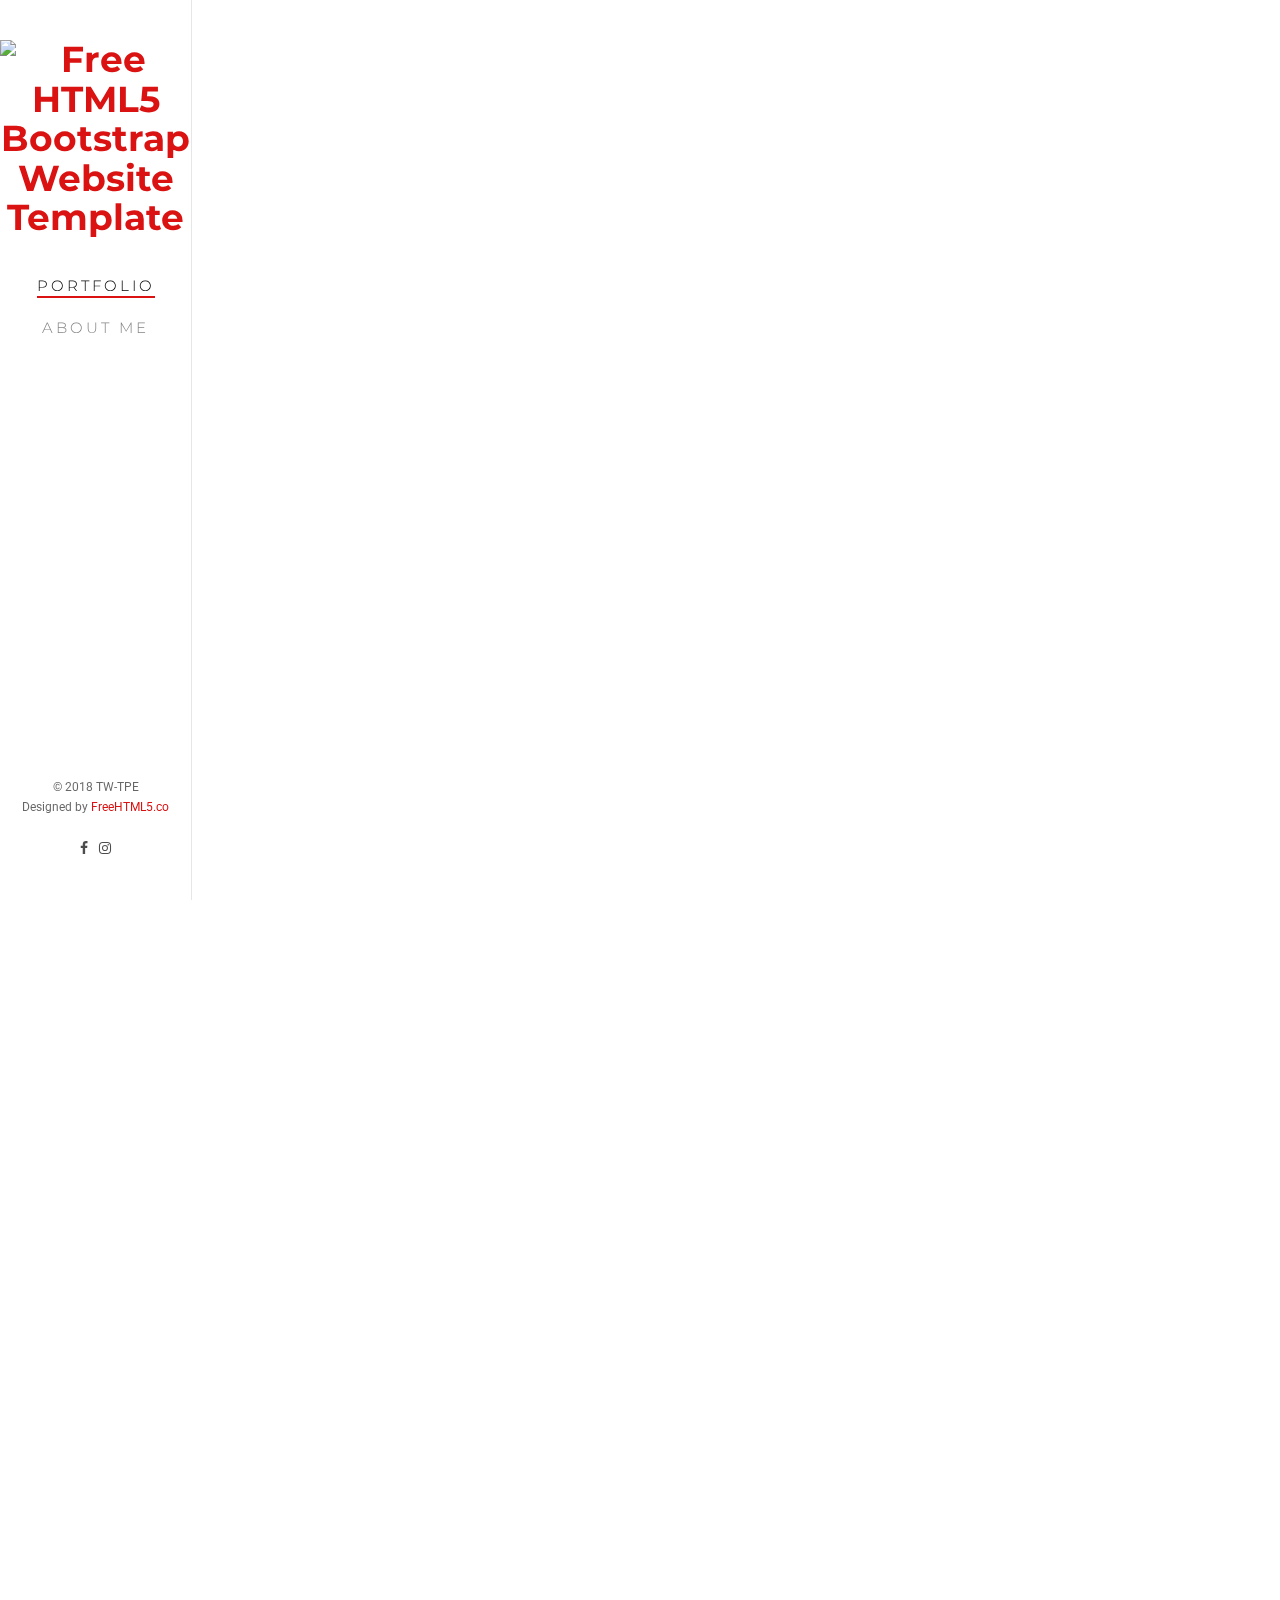
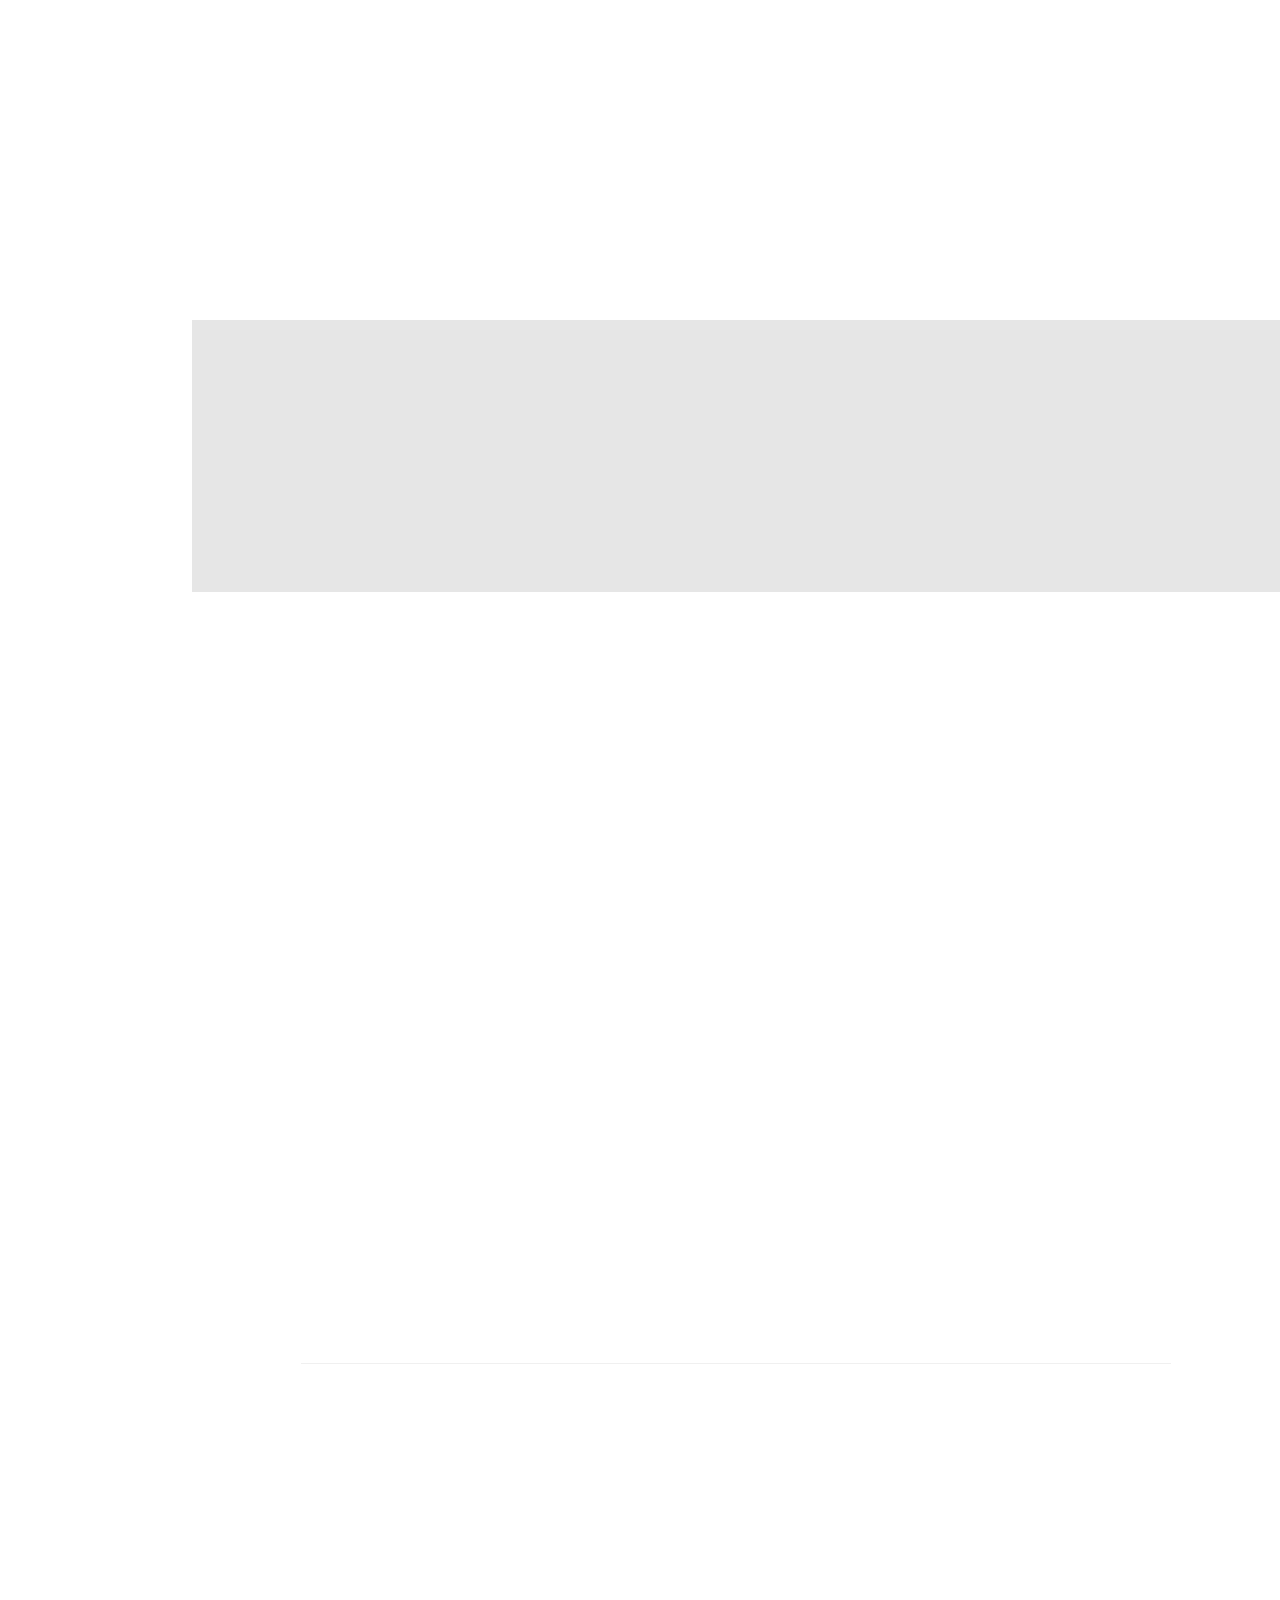
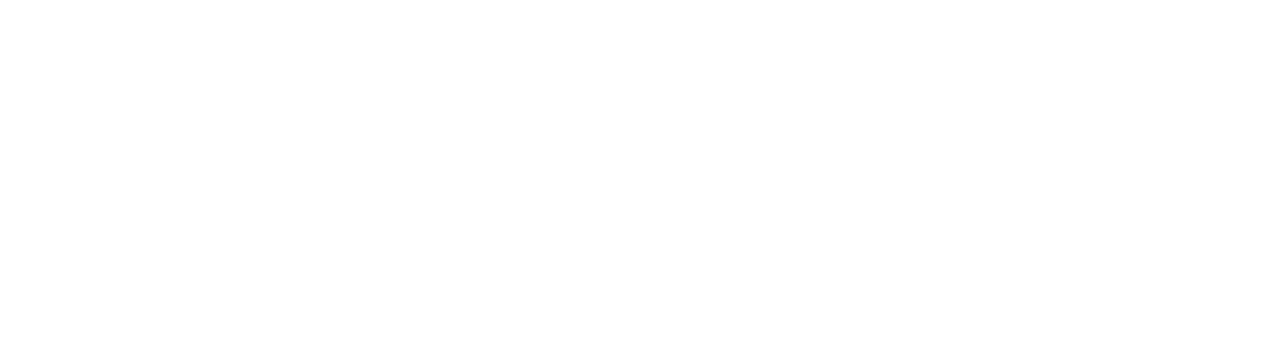
==== commit a6eab986: "resume" ====
--- a/nitro/about.html
+++ b/nitro/about.html
@@ -86,7 +86,7 @@
 						<h1 id="fh5co-logo"><a href="index.html"><img src="https://scontent.ftpe7-3.fna.fbcdn.net/v/t1.0-1/p160x160/12036949_700570300044647_198505508421354400_n.jpg?_nc_cat=0&_nc_eui2=AeHMJYcbwvcokv87h3a1UCO6yDkLHYLhFjRc4nGJpm5V8J866rG0w8WrUkS5Zh-XH5xJgEMNO27dWt4JnVVLGvXAq5zzfOw4MZ7ckEsCr5j5Yg&oh=bebf295b17c8493952da6009c0d9e1b7&oe=5B866CD7" alt="Free HTML5 Bootstrap Website Template"></a></h1>
 						<nav id="fh5co-main-menu" role="navigation">
 							<ul>
-								<li class="fh5co-active"><a href="index.html">Home</a></li>
+								<li class="fh5co-active"><a href="index.html">Portfolio</a></li>
 			
 								<li><a href="about.html">About Me</a></li>
 							
@@ -94,7 +94,7 @@
 						</nav>
 			
 						<div class="fh5co-footer">
-							<p><small>&copy; 2018 TW-TPE </span> <span>Designed by <a href="http://freehtml5.co/" target="_blank">FreeHTML5.co</a> </span> <span>Demo Images: <a href="http://unsplash.com/" target="_blank">Unsplash</a></span></small></p>
+							<p><small>&copy; 2018 TW-TPE </span> <span>Designed by <a href="http://freehtml5.co/" target="_blank">FreeHTML5.co</a> </span> </small></p>
 							<ul>
 								<li><a href="https://www.facebook.com/alice.chen.5688476"><i class="icon-facebook"></i></a></li>
 								<li><a href="https://www.instagram.com/alice_1028_/"><i class="icon-instagram"></i></a></li>
@@ -111,7 +111,7 @@
 					<div class="col-md-5">
 						<h2 class="fh5co-heading animate-box" data-animate-effect="fadeInLeft">陳臆玄  <span>Alice Chen</span></h2>
 						
-						<p class="animate-box" data-animate-effect="fadeInLeft">&nbsp&nbsp&nbsp&nbsp&nbsp&nbsp在學期間的專題研究透過人臉的情緒轉換預測個性，而接觸<strong>網路爬蟲</strong>和<strong>機器學習</strong>，深深地讓我喜歡寫程式，發現寫程式增加了分析數據和處理數據的效率，而加入了Build School長達6個月超過2000個小時的訓練，每天至少要花10個小時在程式上，這種扎實的程式訓練，讓我解決問題更有效率。我也喜歡探索新知，喜歡創新，也在東京天才發明展中用複合式砧板得到了金牌，我勇於挑戰熱愛創新的心會讓貴公司印象深刻。</p>
+						<p class="animate-box" data-animate-effect="fadeInLeft">&nbsp&nbsp&nbsp&nbsp&nbsp&nbsp在學期間的專題研究透過人臉的情緒轉換預測個性，而接觸<strong style="color:rgb(28, 39, 100)">網路爬蟲</strong>和<strong style="color:rgb(28, 39, 100)">機器學習</strong>，深深地讓我喜歡寫程式，發現寫程式增加了分析數據和處理數據的效率，而加入了<strong style="color:rgb(28, 39, 100)">Build School</strong>長達6個月超過2000個小時的訓練，這種扎實的程式訓練，讓我知道學習到如學習一項新的知識，讓我解決問題更有效率。我也喜歡探索新知，喜歡創新，也在<strong style="color:rgb(28, 39, 100)">東京天才發明展</strong>中用複合式砧板得到了金牌，我<strong style="color:rgb(28, 39, 100)">喜歡挑戰 熱愛創新</strong>的心會讓貴公司印象深刻。</p>
 					</div>
 					<div class="col-md-6 col-md-push-1 animate-box" data-animate-effect="fadeInLeft">
 						<img src="https://happycoder.org/images/data-science101/intro/machine_learning.jpg" alt="Free HTML5 Bootstrap Template" class="img-responsive"> 
@@ -126,7 +126,7 @@
 				<div class="row">
 					<div class="col-md-4 fh5co-staff">
 						<img src="https://github.com/chenyihusan/Foreground/blob/master/圖檔/專題/複合式砧板.jpg?raw=true" alt="Free HTML5 Bootstrap Template" class="img-responsive">
-						<h3>東京天才發明展</h3>
+						<strong><h3>東京天才發明展</h3></strong><br>
 						<h4>「複合式砧板」榮獲金牌獎</h4>
 						<p>此作品有斜面及溝槽，可使殘留於頂面的水液流入袋中，方便使用者輕鬆處理食材，還可確保食材衛生，解決廚房裡經常面臨汁液到處流的煩惱，讓天天下廚的家庭主婦們或甚至愛好野餐露營者得以更便利地使用之</p>
 						<ul class="fh5co-social">
@@ -136,14 +136,14 @@
 					</div>
 					<div class="col-md-4 fh5co-staff">
 						<img src="https://github.com/chenyihusan/Foreground/blob/master/圖檔/專題/圖片%202.png?raw=true" alt="Free HTML5 Bootstrap Template" class="img-responsive">
-						<h3>畢業專題研究 </h3>
+						<h3>畢業專題研究 </h3><br>
 						<h4>研究題目：運用臉部動態表情辨識個性 </h4>
 						<p> 使用統計軟體R中的httr套件，運用<strong>網路爬蟲</strong>的技術自動將受測者的測驗結果上傳到IPIP-NEO這個網頁上，蒐集受測者與朋友評估的回傳報告中35項百分比分數，我們使用桌上型攝影機錄製與中華大學73位受測者對話問答的過程，我們利用受測者人格測驗的分數，定義兩種個性相似性距離，第一種是相關係數，第二種是歐基里德距離（Euclidean distance），距離越大代表個性越不相似，距離越小代表個性相似性較高。</p>
 						
 					</div>
 					<div class="col-md-4 fh5co-staff">
 						<img src="https://github.com/chenyihusan/Foreground/blob/master/圖檔/Web_background_Build%20School/logo_black_large_tagline_medium.png?raw=true" alt="Free HTML5 Bootstrap Template" class="img-responsive">
-						<h3>Build School </h3>
+						<h3>Build School </h3><br>
 						<h4>跨域黑客：實作軟體菁英培訓班</h4>
 						<p>在Build School遇到了很多很棒的業界老師，很多很棒的演講者，還有很多同學都會互相幫助，一起挑戰問題，在BuildSchool是一場很棒的旅行，讓我知道很多之前我不到的事，也讓我學習到真正的業界是如何相互合作完成一個專案的，那些一起寫code的日子。</p>
 						<ul class="fh5co-social">
--- a/nitro/css/style.css
+++ b/nitro/css/style.css
@@ -294,7 +294,7 @@
 }
 .work-item a p {
   font-size: 14px;
-  color: #cccccc;
+  color: #cccccc67;
   margin-bottom: 0;
 }
 .work-item a:hover, .work-item a:active, .work-item a:focus {
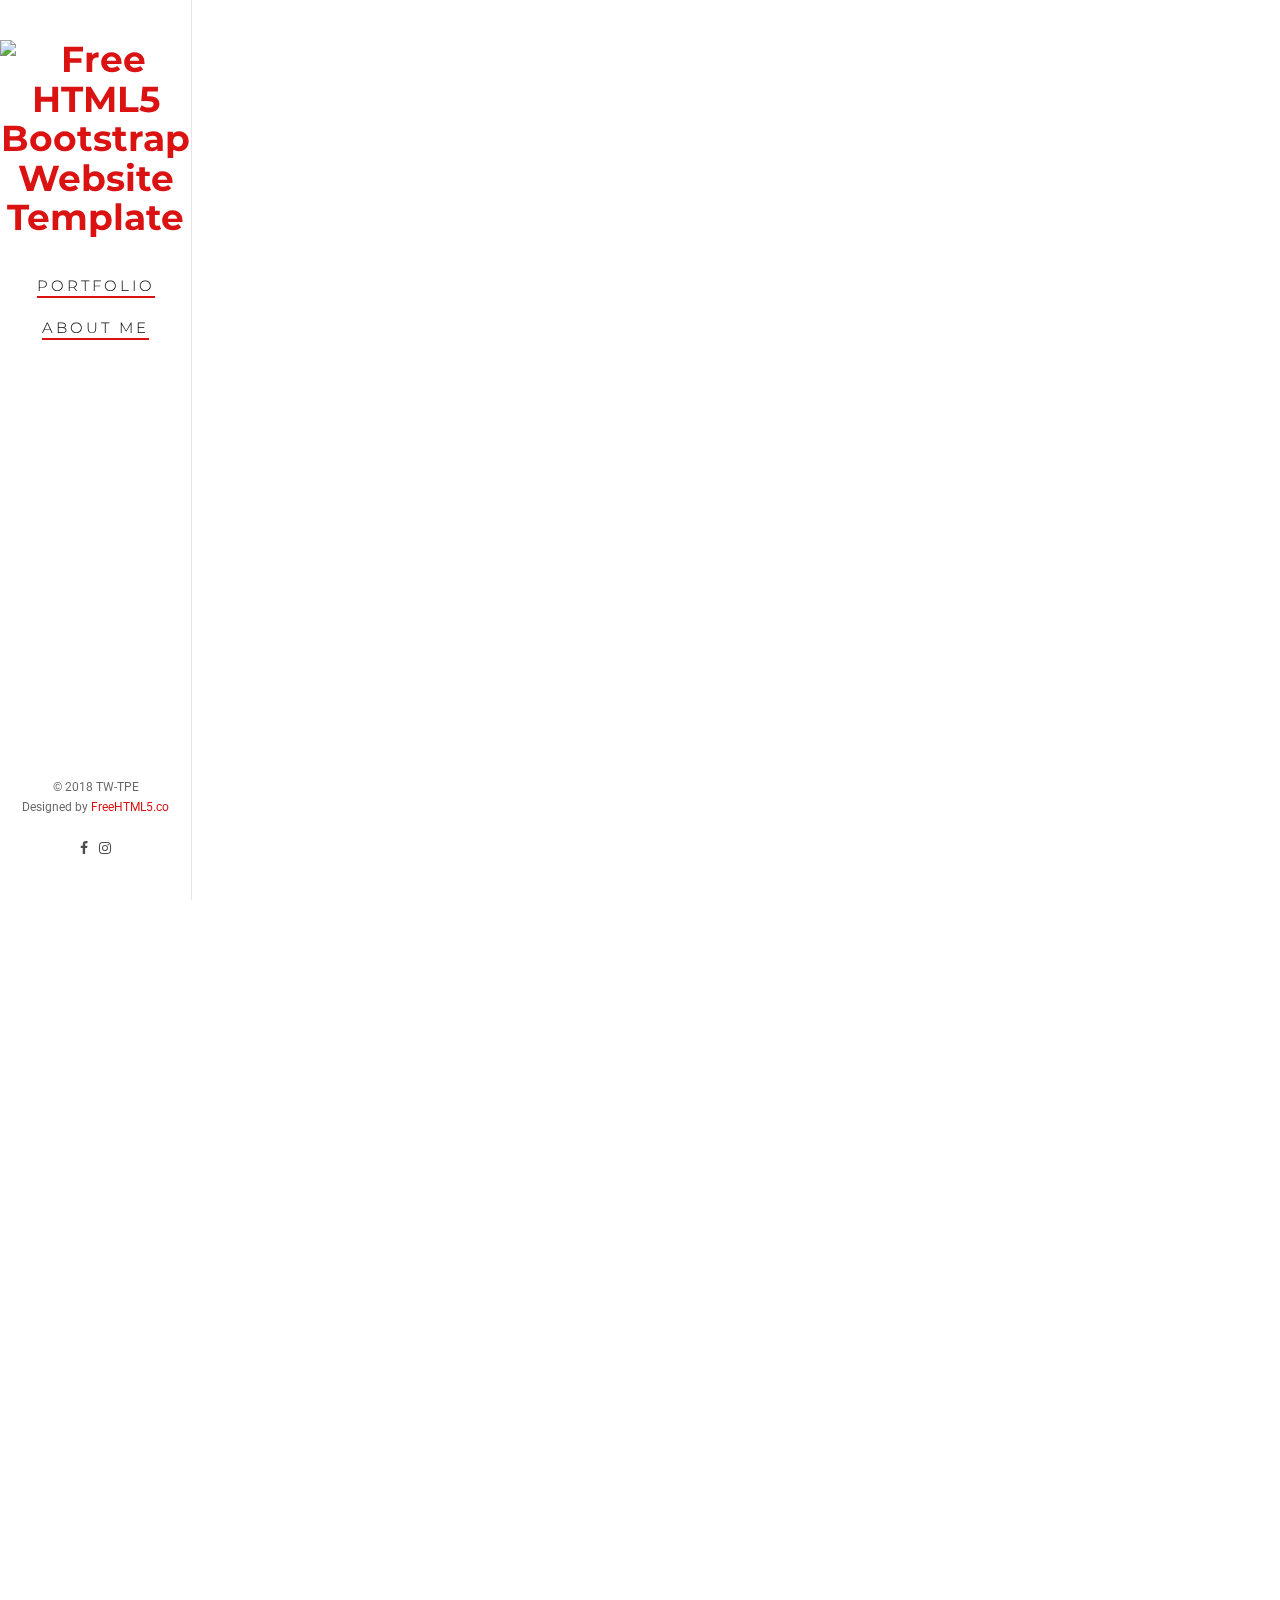
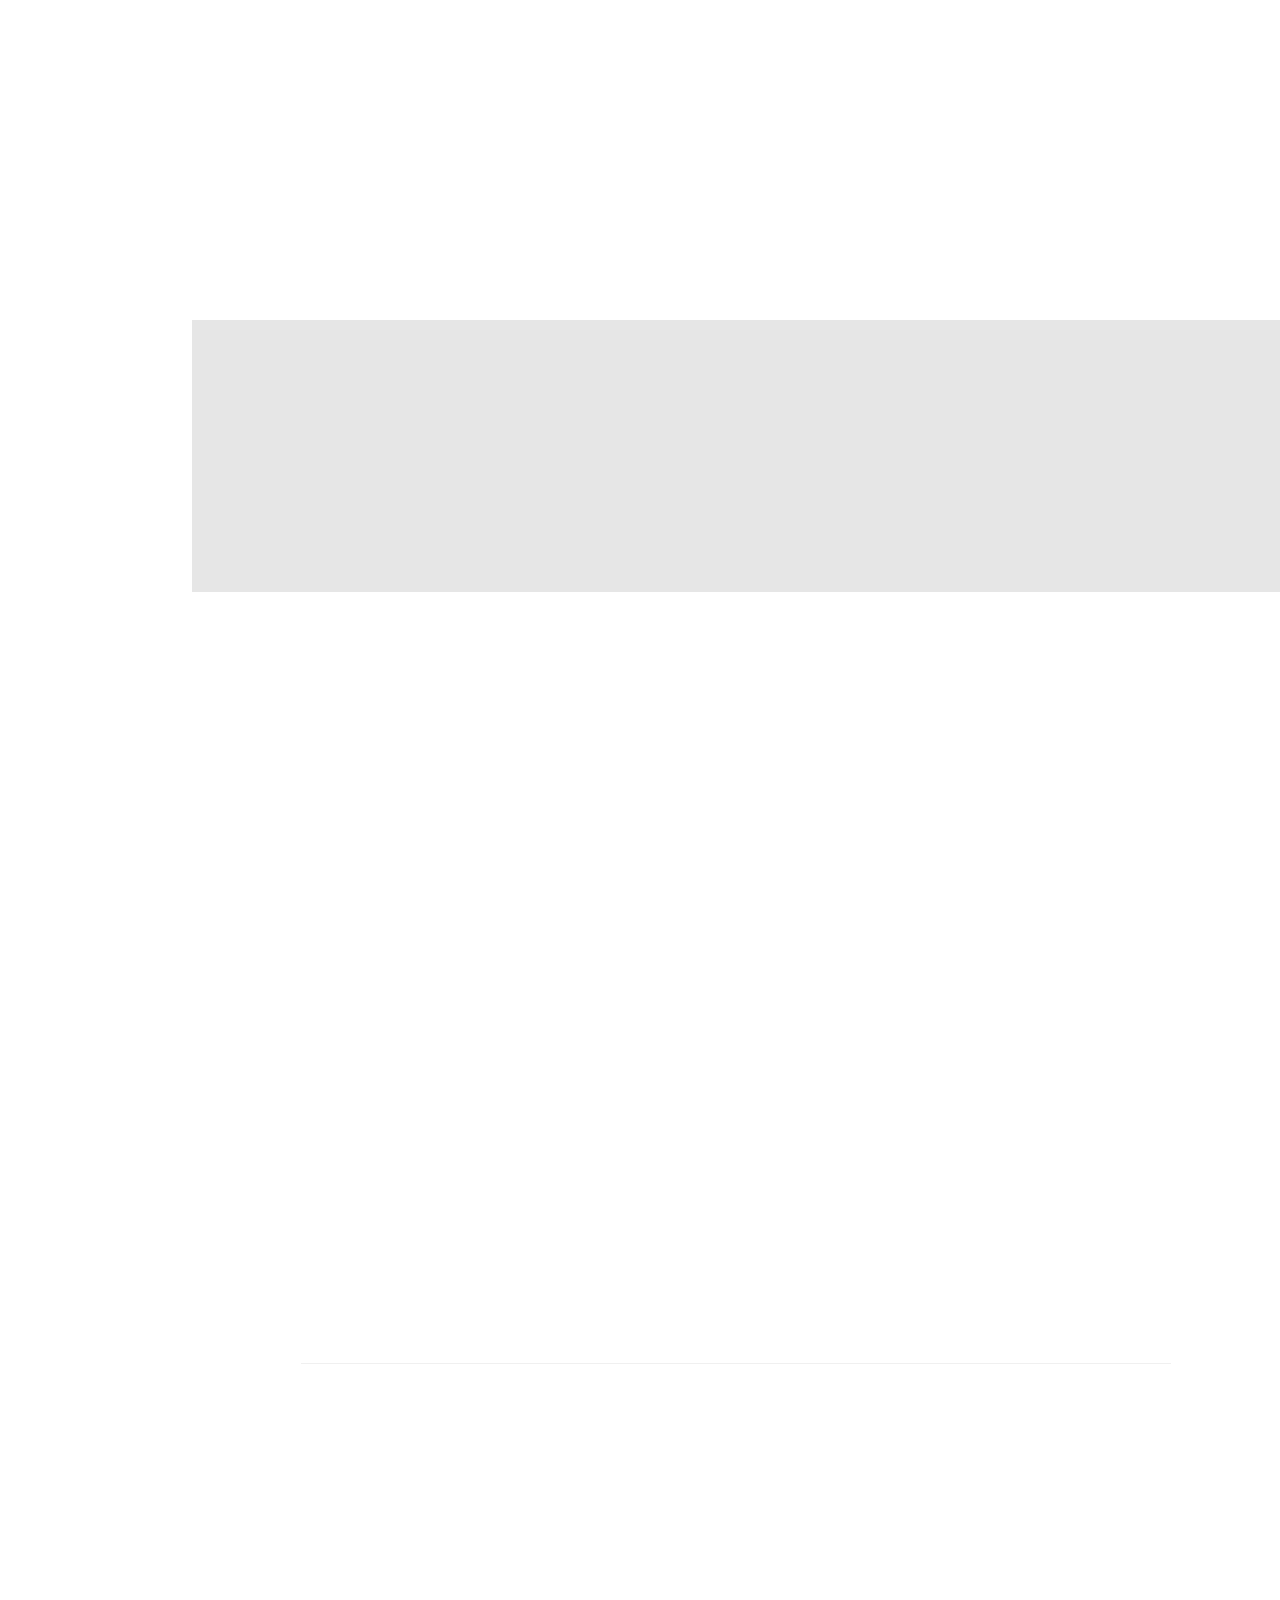
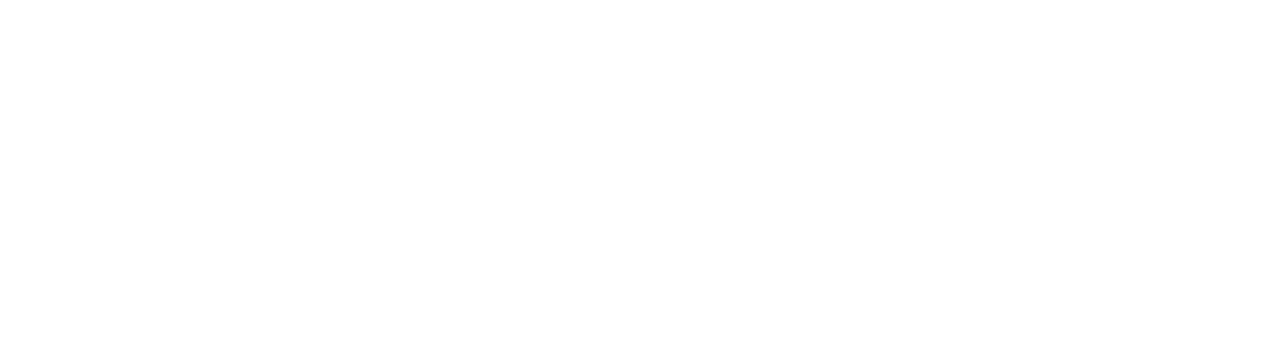
==== commit 28e92370: "resume" ====
--- a/nitro/about.html
+++ b/nitro/about.html
@@ -44,6 +44,9 @@
 	<link href='https://fonts.googleapis.com/css?family=Roboto:400,300,600,400italic,700' rel='stylesheet' type='text/css'>
 	<link href='https://fonts.googleapis.com/css?family=Montserrat:400,700' rel='stylesheet' type='text/css'>
 	
+	<link rel="icon" href="http://www.myiconfinder.com/uploads/iconsets/256-256-7647188dd0df401f7ec5c5358a0af9a1-rocket.png" type="image/x-icon" />
+
+ <link rel="shortcut icon" href="http://www.myiconfinder.com/uploads/iconsets/256-256-7647188dd0df401f7ec5c5358a0af9a1-rocket.png" type="image/x-icon" />
 	<!-- Animate.css -->
 	<link rel="stylesheet" href="css/animate.css">
 	<!-- Icomoon Icon Fonts-->
@@ -62,6 +65,7 @@
 	<!--[if lt IE 9]>
 	<script src="js/respond.min.js"></script>
 	<![endif]-->
+
 	<style>
 			.work-item a img
 			{
@@ -88,7 +92,7 @@
 							<ul>
 								<li class="fh5co-active"><a href="index.html">Portfolio</a></li>
 			
-								<li><a href="about.html">About Me</a></li>
+								<li class="fh5co-active"><a href="about.html">About Me</a></li>
 							
 							</ul>
 						</nav>
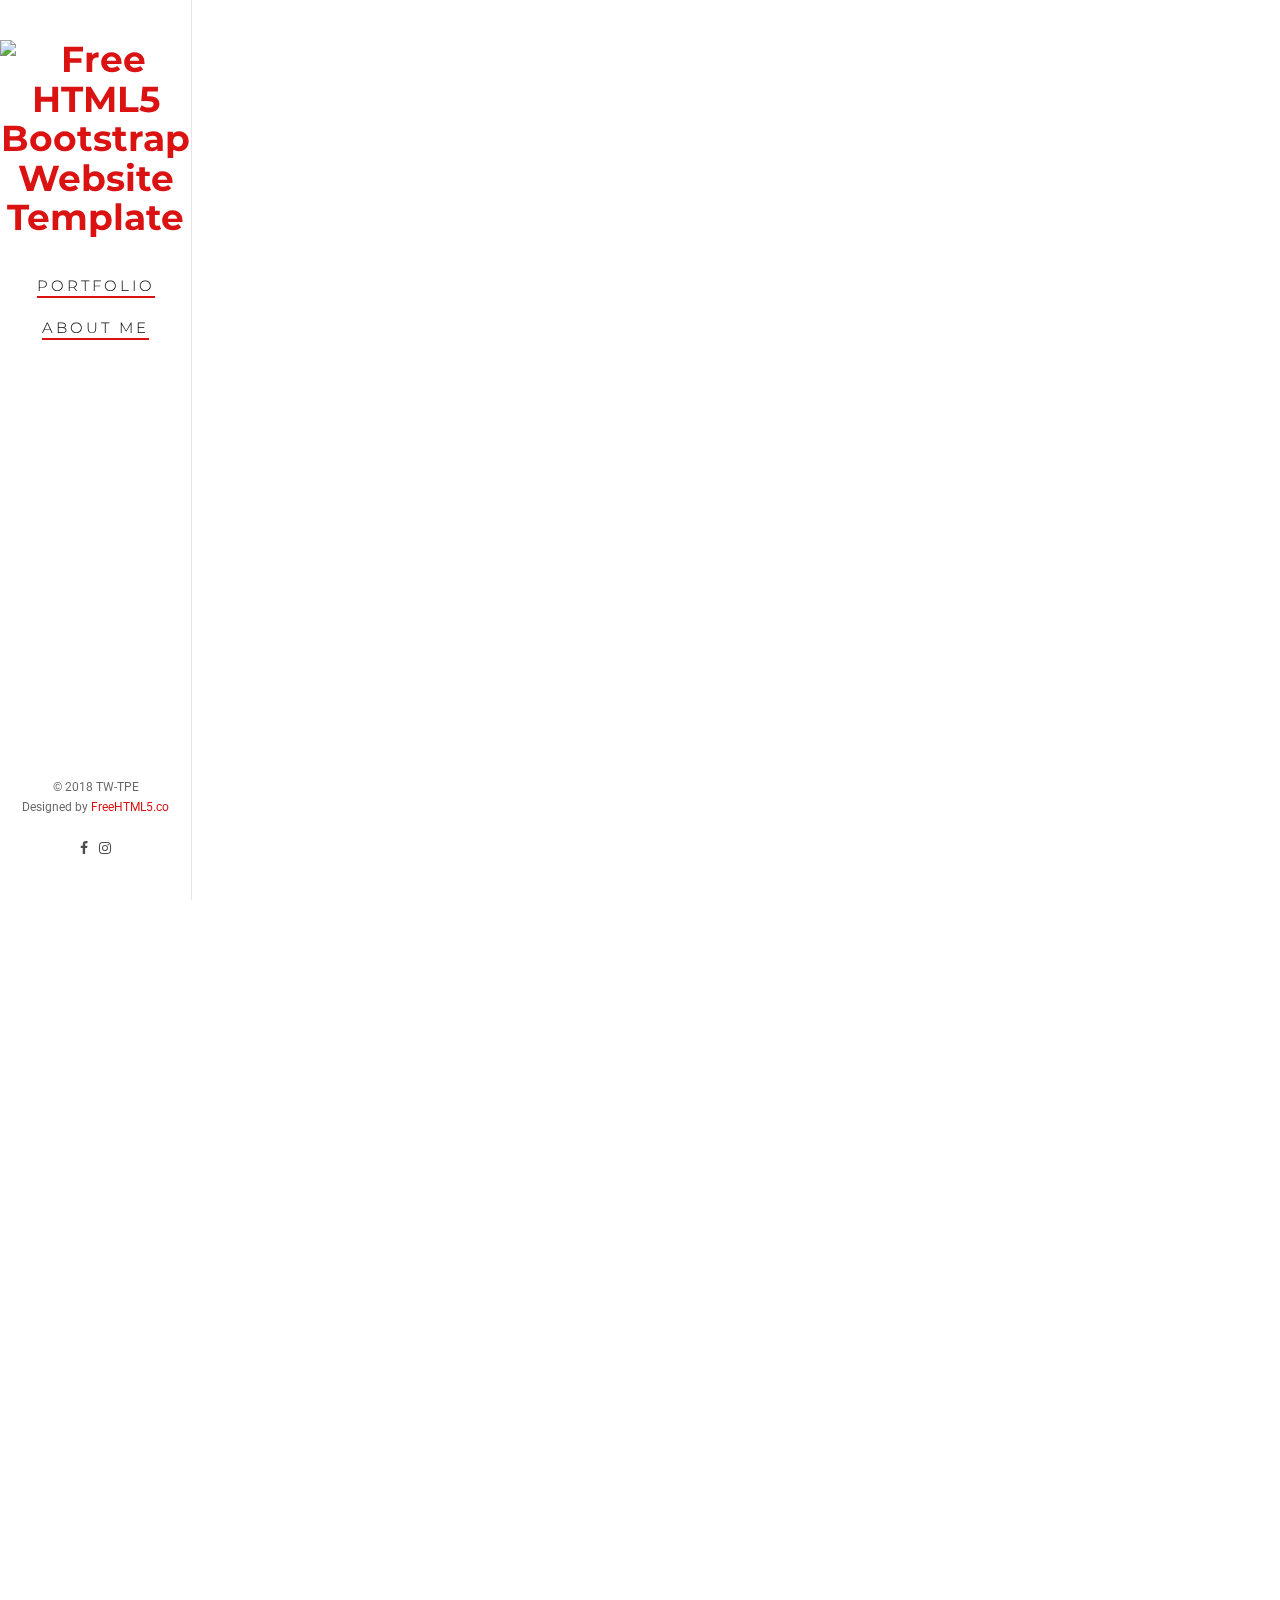
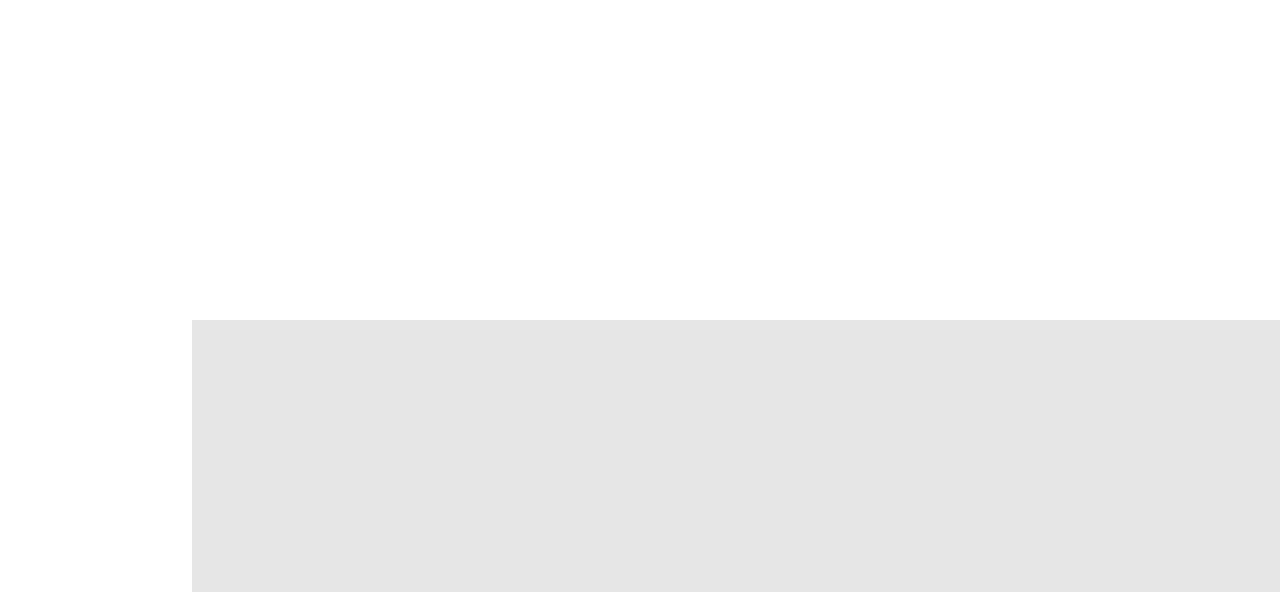
==== commit 48b54881: "resume" ====
--- a/nitro/about.html
+++ b/nitro/about.html
@@ -74,7 +74,7 @@
 			}
 			.animate-box img
 			{
-				width:100%;
+				width:250px;
 				height:300px;
 			}
 			
@@ -146,10 +146,10 @@
 						
 					</div>
 					<div class="col-md-4 fh5co-staff">
-						<img src="https://github.com/chenyihusan/Foreground/blob/master/圖檔/Web_background_Build%20School/logo_black_large_tagline_medium.png?raw=true" alt="Free HTML5 Bootstrap Template" class="img-responsive">
-						<h3>Build School </h3><br>
-						<h4>跨域黑客：實作軟體菁英培訓班</h4>
-						<p>在Build School遇到了很多很棒的業界老師，很多很棒的演講者，還有很多同學都會互相幫助，一起挑戰問題，在BuildSchool是一場很棒的旅行，讓我知道很多之前我不到的事，也讓我學習到真正的業界是如何相互合作完成一個專案的，那些一起寫code的日子。</p>
+						<img src="https://github.com/chenyihusan/Foreground/blob/master/圖檔/MVCimages/logo.png?raw=true" alt="Free HTML5 Bootstrap Template" class="img-responsive">
+						<h3>MVC</h3><br>
+						<h4>使用MVC製作出一個電商網站</h4>
+						<p>團隊利用ASP.NET技術開發電子商務網站</p>
 						<ul class="fh5co-social">
 							<li><a href="https://www.facebook.com/groups/153175425342370/"><i class="icon-facebook"></i></a></li>
 						</ul>
@@ -176,7 +176,7 @@
 				</div>
 			</div>
 
-			<div class="fh5co-narrow-content fh5co-border-bottom">
+		<!--	<div class="fh5co-narrow-content fh5co-border-bottom">
 				<h2 class="fh5co-heading animate-box" data-animate-effect="fadeInLeft">This Is What <span>We Love To Do</span></h2>
 				<div class="row">
 					<div class="col-md-6">
@@ -251,7 +251,7 @@
 						</div>
 					</div>
 				</div>
-			</div>
+			</div>-->
 
 		</div>
 	</div>
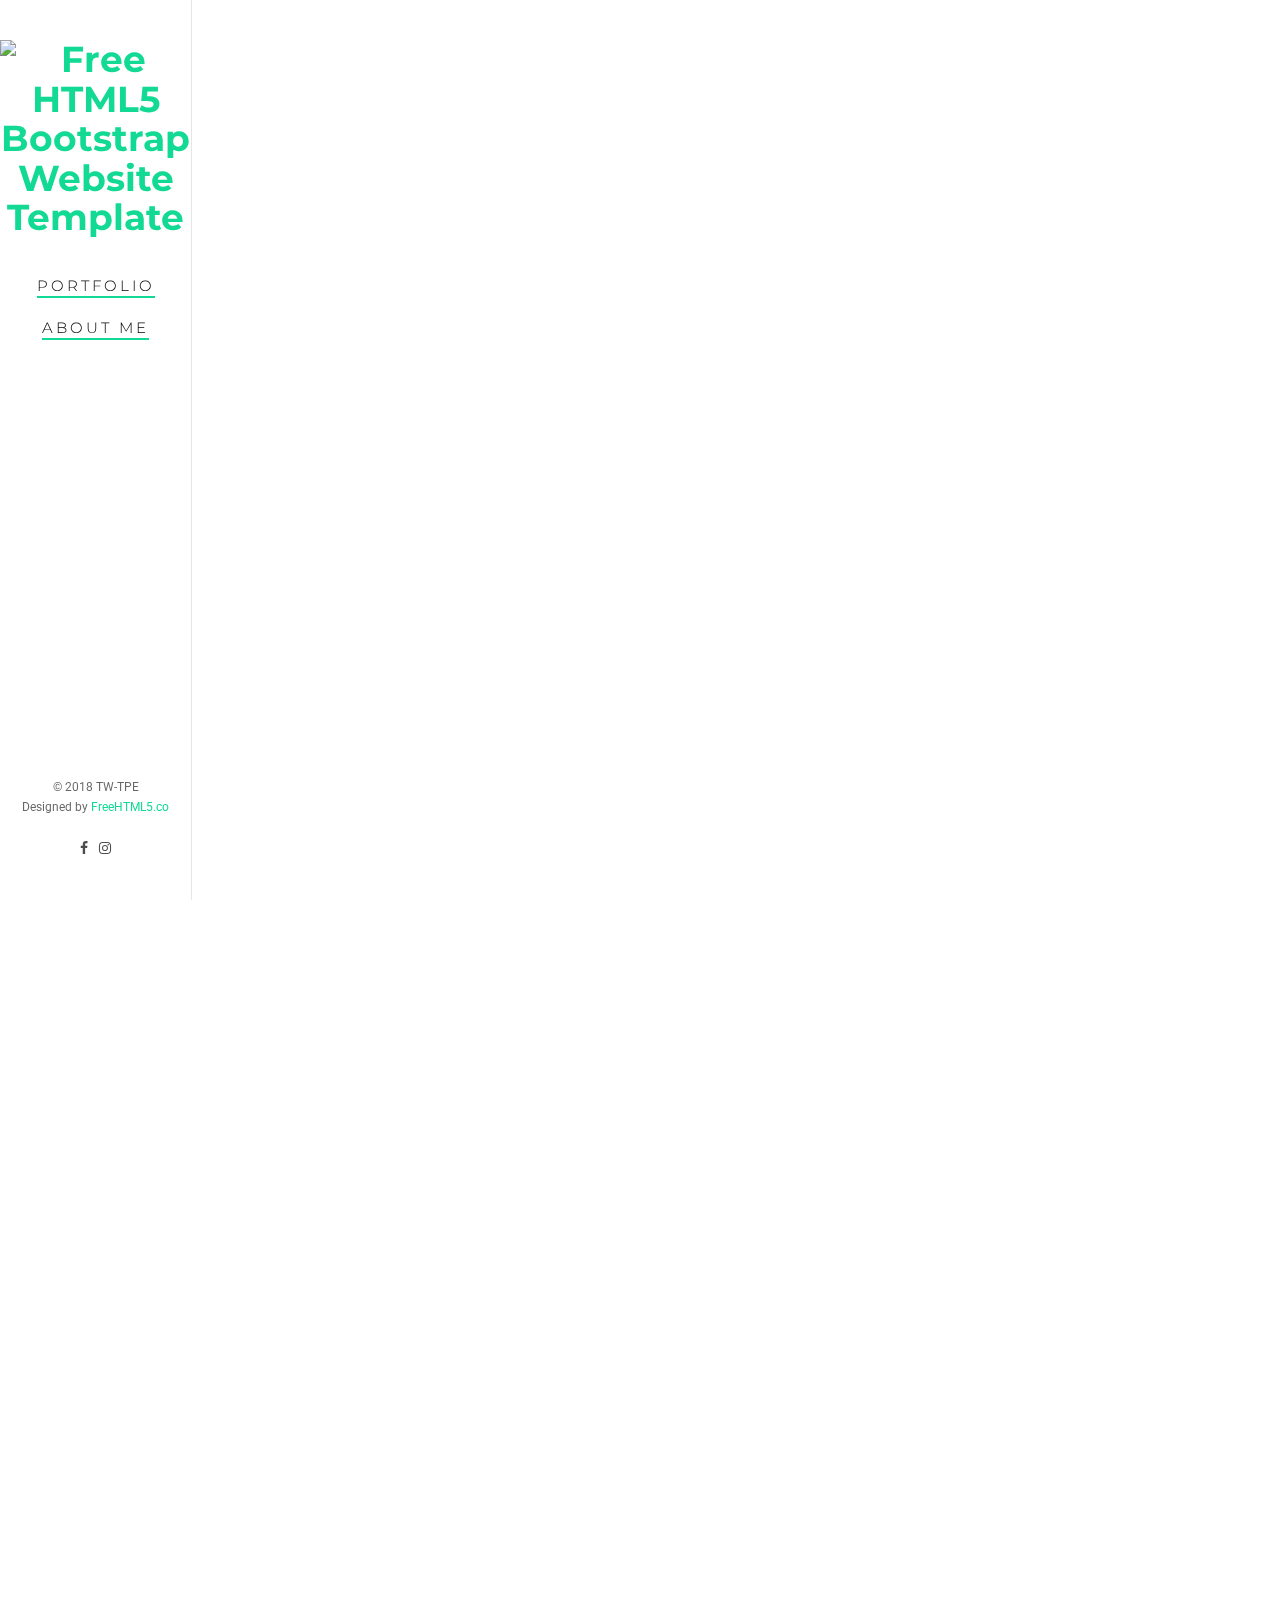
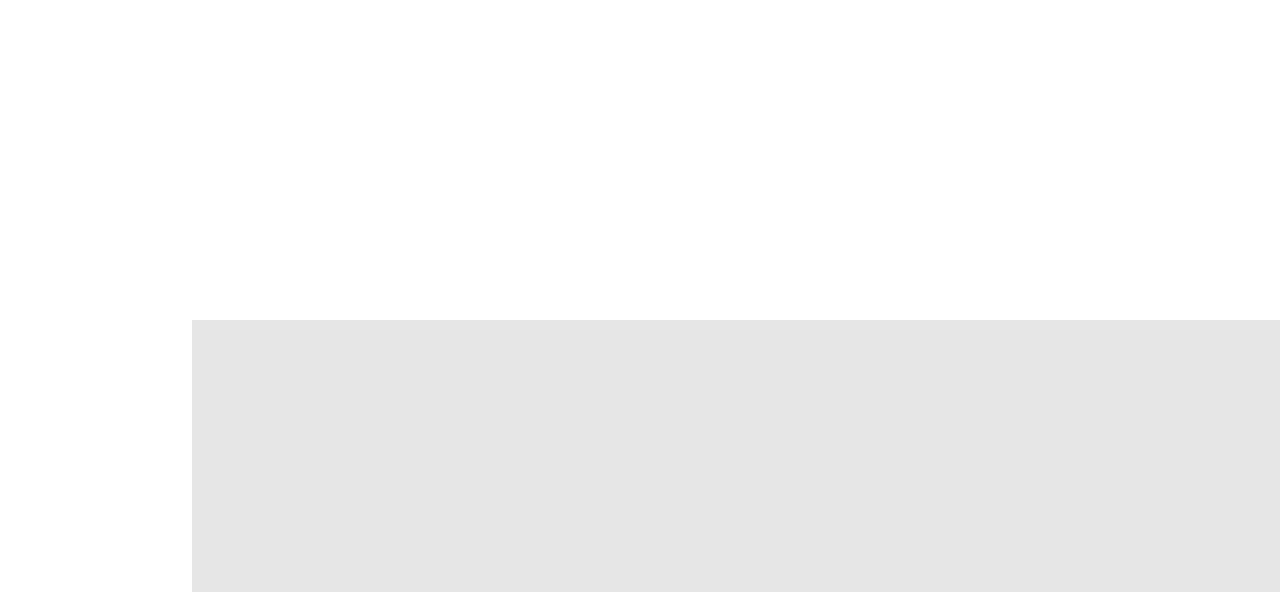
==== commit 2b898c39: "resume" ====
--- a/nitro/about.html
+++ b/nitro/about.html
@@ -74,7 +74,7 @@
 			}
 			.animate-box img
 			{
-				width:250px;
+				width:400px;
 				height:300px;
 			}
 			
@@ -109,7 +109,6 @@
 			
 
 		<div id="fh5co-main">
-
 			<div class="fh5co-narrow-content">
 				<div class="row">
 					<div class="col-md-5">
--- a/nitro/css/style.css
+++ b/nitro/css/style.css
@@ -25,13 +25,13 @@
 }
 
 a {
-  color: #da1212;
+  color: #12da94;
   -webkit-transition: 0.5s;
   -o-transition: 0.5s;
   transition: 0.5s;
 }
 a:hover, a:active, a:focus {
-  color: #da1212;
+  color: #12da94;
   outline: none;
 }
 
@@ -54,17 +54,17 @@
 
 ::-webkit-selection {
   color: #fff;
-  background: #da1212;
+  background: #12da94;
 }
 
 ::-moz-selection {
   color: #fff;
-  background: #da1212;
+  background: #12da94;
 }
 
 ::selection {
   color: #fff;
-  background: #da1212;
+  background: #12da94;
 }
 
 #fh5co-page {
@@ -144,7 +144,7 @@
   bottom: 7px;
   left: 10px;
   right: 10px;
-  background-color: #da1212;
+  background-color: #12da94;
   visibility: hidden;
   -webkit-transform: scaleX(0);
   -moz-transform: scaleX(0);
@@ -159,7 +159,7 @@
 }
 #fh5co-aside #fh5co-main-menu ul li a:hover {
   text-decoration: none;
-  color: black;
+  color: rgb(0, 0, 0);
 }
 #fh5co-aside #fh5co-main-menu ul li a:hover:after {
   visibility: visible;
@@ -216,7 +216,7 @@
 #fh5co-aside .fh5co-footer ul li a:hover, #fh5co-aside .fh5co-footer ul li a:active, #fh5co-aside .fh5co-footer ul li a:focus {
   text-decoration: none;
   outline: none;
-  color: #da1212;
+  color: #12da94;
 }
 
 #fh5co-main {
@@ -320,7 +320,7 @@
   color: #000;
 }
 .work-pagination a:hover {
-  color: #da1212;
+  color: #12da94;
   text-decoration: none;
 }
 @media screen and (max-width: 480px) {
@@ -335,7 +335,7 @@
 
 .fh5co-testimonial {
   padding: 3em 0;
-  background: #da1212;
+  background: #12da94;
 }
 @media screen and (max-width: 768px) {
   .fh5co-testimonial {
@@ -413,7 +413,7 @@
 }
 
 .fh5co-heading-colored {
-  color: #da1212;
+  color: #12da94;
 }
 
 .fh5co-cards {
@@ -472,7 +472,7 @@
 
 .fh5co-counter .fh5co-number {
   font-size: 100px;
-  color: #da1212;
+  color: #12da94;
   font-weight: 400;
   margin: 0;
   padding: 0;
@@ -542,12 +542,12 @@
   }
 }
 .fh5co-social li a:hover {
-  color: #da1212;
+  color: #12da94;
 }
 .fh5co-social li a:hover, .fh5co-social li a:active, .fh5co-social li a:focus {
   outline: none;
   text-decoration: none;
-  color: #da1212;
+  color: #12da94;
 }
 
 #map {
@@ -577,7 +577,7 @@
   margin-top: 5px;
 }
 .fh5co-feature .fh5co-icon i {
-  color: #da1212;
+  color: #12da94;
   font-size: 70px;
 }
 @media screen and (max-width: 1200px) {
@@ -586,7 +586,7 @@
   }
 }
 .fh5co-feature.fh5co-feature-sm .fh5co-icon i {
-  color: #da1212;
+  color: #12da94;
   font-size: 28px;
 }
 @media screen and (max-width: 1200px) {
@@ -743,7 +743,7 @@
 .owl-carousel-posts .owl-controls .owl-nav .owl-prev:hover i,
 .owl-carousel-fullwidth .owl-controls .owl-nav .owl-next:hover i,
 .owl-carousel-fullwidth .owl-controls .owl-nav .owl-prev:hover i {
-  color: #000;
+  color: rgb(0, 0, 0);
 }
 
 .owl-carousel-fullwidth.fh5co-light-arrow .owl-controls .owl-nav .owl-next i,
@@ -797,7 +797,7 @@
 }
 .owl-theme .owl-dots .owl-dot span:hover {
   background: none;
-  border: 3px solid #da1212;
+  border: 3px solid #12da94;
 }
 
 .owl-theme .owl-dots .owl-dot.active span, .owl-theme .owl-dots .owl-dot:hover span {
@@ -836,21 +836,21 @@
 }
 
 .btn-primary {
-  background: #da1212;
-  color: #fff;
-  border: 2px solid #da1212;
+  background: #12da94;
+  color: #fff;
+  border: 2px solid #12da94;
 }
 .btn-primary:hover, .btn-primary:focus, .btn-primary:active {
-  background: #ec1919 !important;
-  border-color: #ec1919 !important;
+  background: #19a9ec !important;
+  border-color: #19a9ec !important;
 }
 .btn-primary.btn-outline {
   background: transparent;
-  color: #da1212;
-  border: 2px solid #da1212;
+  color: #12da94;
+  border: 2px solid #12da94;
 }
 .btn-primary.btn-outline:hover, .btn-primary.btn-outline:focus, .btn-primary.btn-outline:active {
-  background: #da1212;
+  background: #12da94;
   color: #fff;
 }
 
@@ -860,8 +860,8 @@
   border: 2px solid #5cb85c;
 }
 .btn-success:hover, .btn-success:focus, .btn-success:active {
-  background: #4cae4c !important;
-  border-color: #4cae4c !important;
+  background: #19a9ec !important;
+  border-color: #19a9ec !important;
 }
 .btn-success.btn-outline {
   background: transparent;
@@ -960,7 +960,7 @@
 .form-control:active, .form-control:focus {
   outline: none;
   box-shadow: none;
-  border-color: #da1212;
+  border-color: #12da94;
 }
 
 #message {
